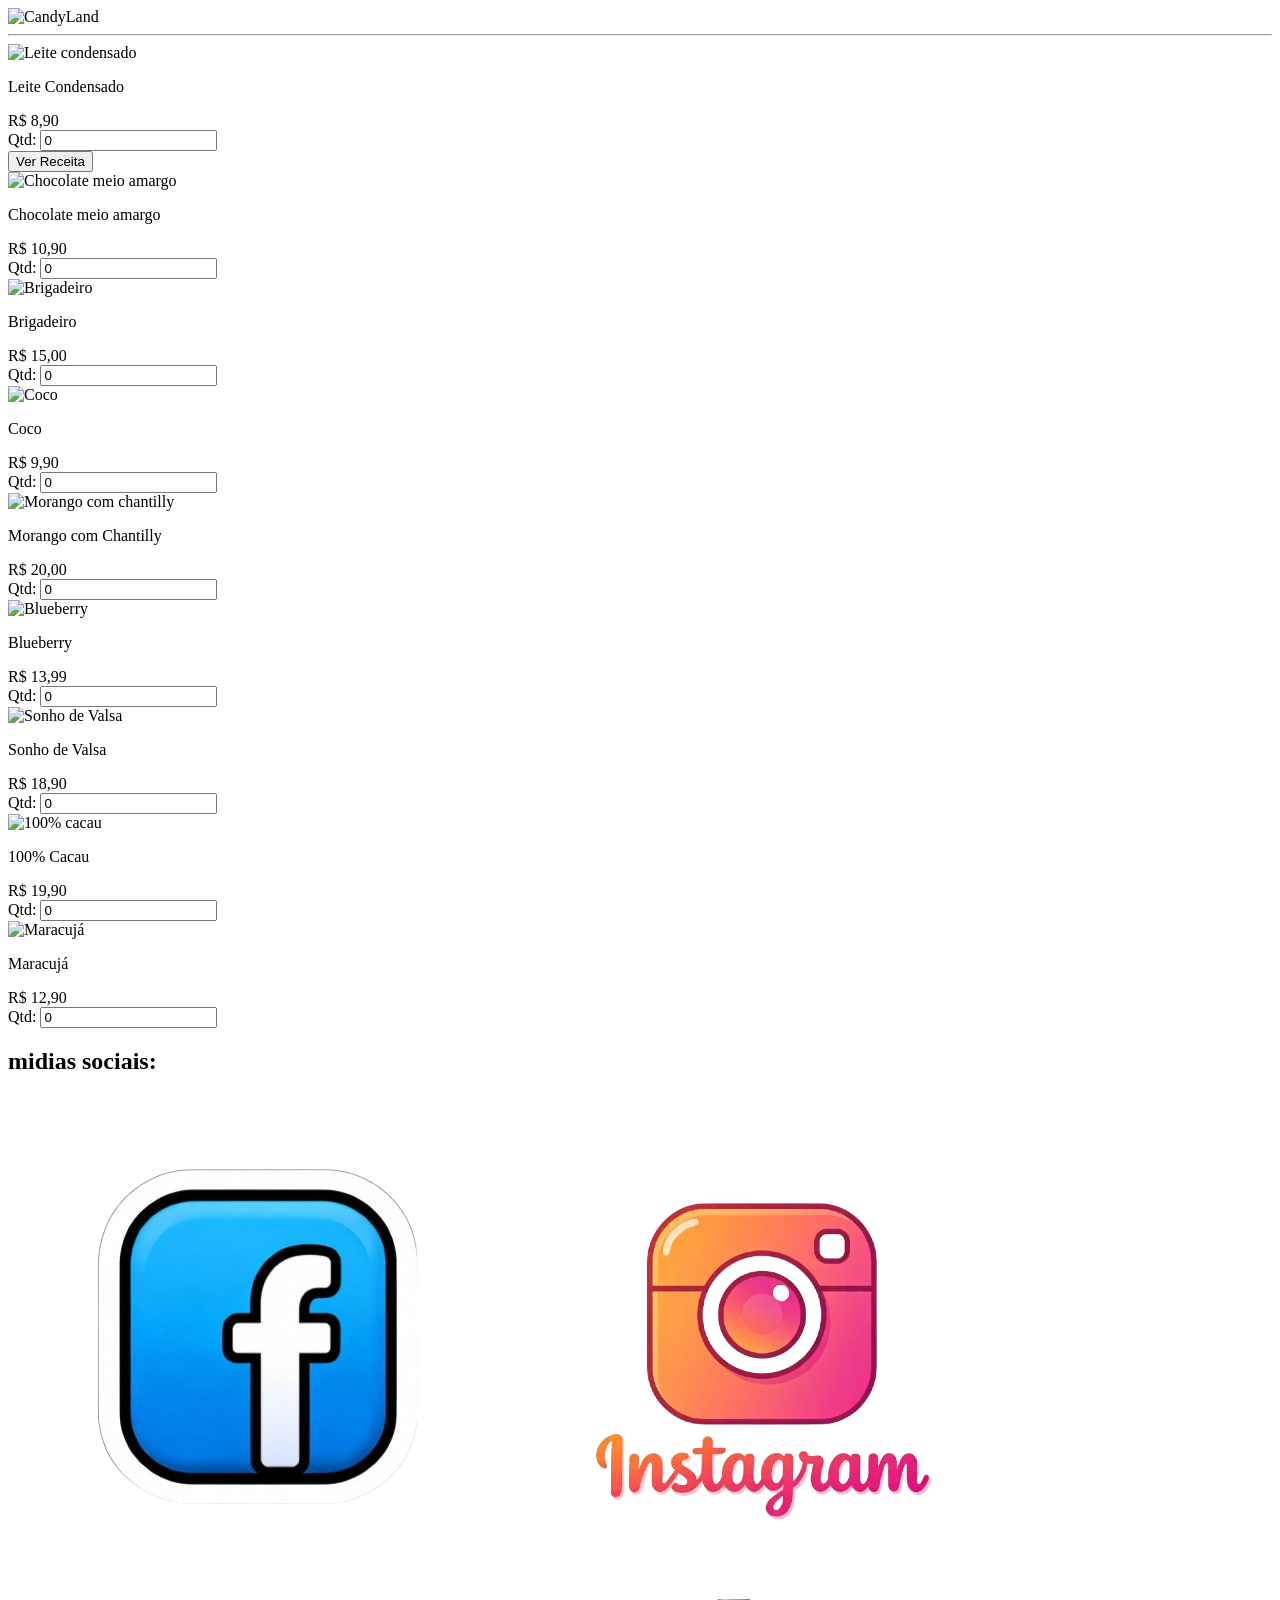
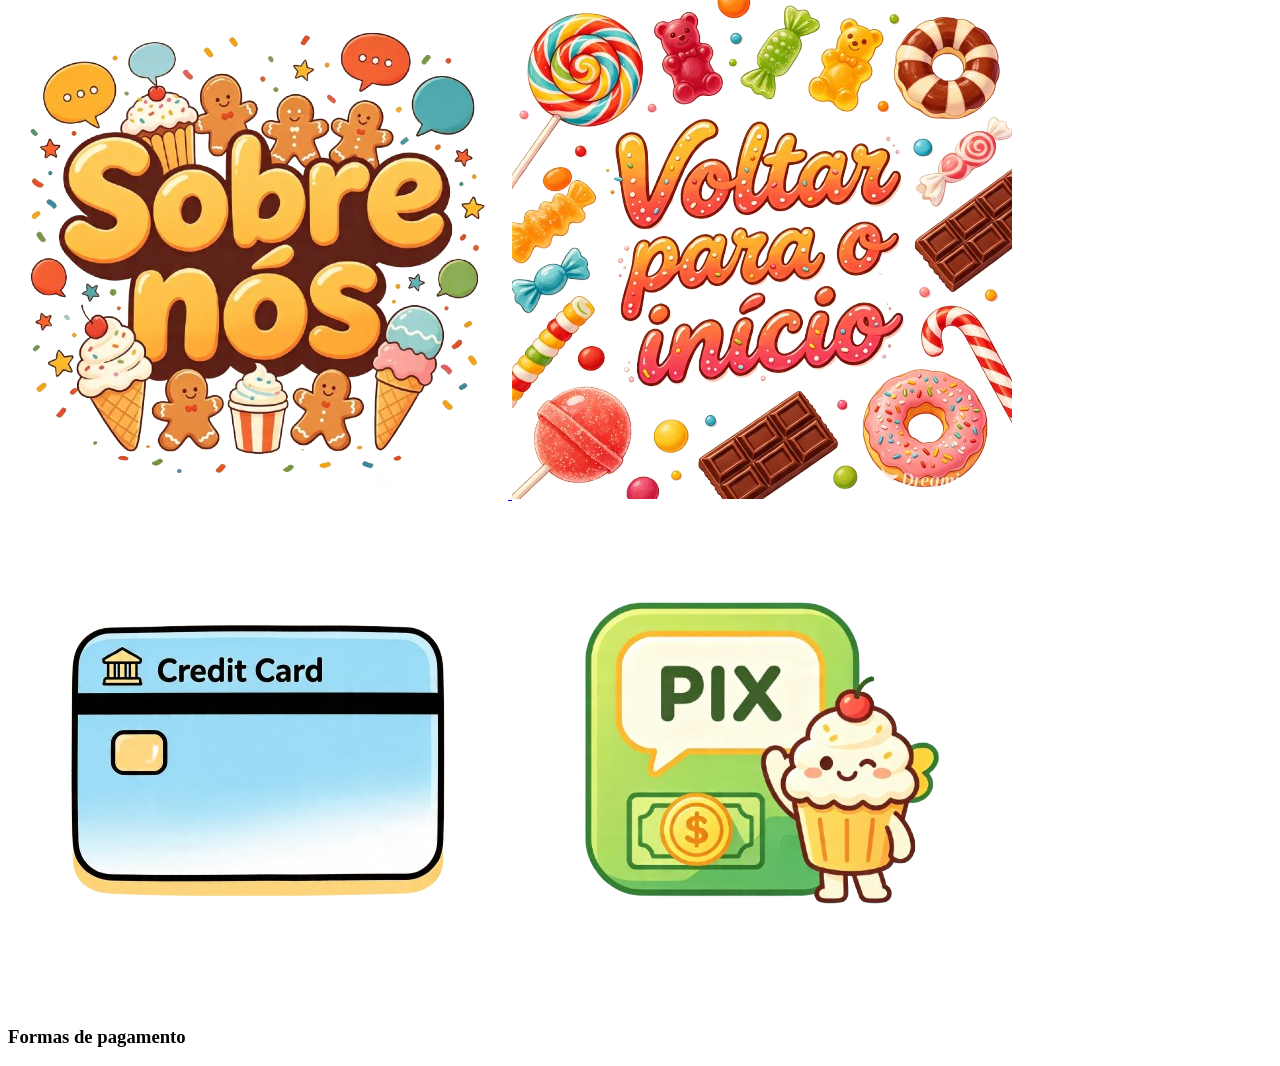
==== PUBLIC/cakes.html @ 102fa3f8 "adicionando pastas para as imagens" ====
<!DOCTYPE html>
<html lang="pt-br">
<head>
    <meta charset="UTF-8">
    <meta name="viewport" content="width=device-width, initial-scale=1.0">
    <title>CandyLand-Pudins</title>
    <link rel="stylesheet" href="../css/padrao.css">
    <link rel="stylesheet" href="../css/menu.css">
</head>
<body>
     <header class="topo">
     <img src="../images/Logo.png" alt="CandyLand" class="logo" />
        </h2>
    </header>

    <hr class="line" />

    <!-- INÍCIO DO ARTIGO -->

    <article class="menu-article">
      <div class="div-menu">
        <img src=".." alt="Leite condensado" class="img-menu" />
        <p class="name-menu">Leite Condensado</p>
              <span class="price">R$ 8,90</span>
              
              
              <div class="quantity-counter">
                <label for="qtd-chocolate" class="quantity-label">Qtd:</label>
                <input type="number" id="qtd-chocolate" name="qtd-chocolate" min="0" value="0" class="quantity-input">
        </div>
        <div class="div-recipe">
          <button class="recipe-button">Ver Receita</button>
          </div>
      </div>

      <div class="div-menu">
        <img src=".." alt="Chocolate meio amargo" class="img-menu">
        <p class="name-menu">Chocolate meio amargo</p>
              <span class="price">R$ 10,90</span>
              
              <div class="quantity-counter">
                <label for="qtd-chocolate" class="quantity-label">Qtd:</label>
                <input type="number" id="qtd-chocolate" name="qtd-chocolate" min="0" value="0" class="quantity-input">
              </div>
      </div>
      
      <div class="div-menu">
        <img src=".." alt="Brigadeiro" class="img-menu">
        <p class="name-menu">Brigadeiro</p>
              <span class="price">R$ 15,00</span>
              
              <div class="quantity-counter">
                <label for="qtd-chocolate" class="quantity-label">Qtd:</label>
                <input type="number" id="qtd-chocolate" name="qtd-chocolate" min="0" value="0" class="quantity-input">
              </div>

      </div>
      
      <div class="div-menu">
        <img src=".." alt="Coco" class="img-menu">
        <p class="name-menu">Coco</p>
              <span class="price">R$ 9,90</span>
              
              <div class="quantity-counter">
                <label for="qtd-chocolate" class="quantity-label">Qtd:</label>
                <input type="number" id="qtd-chocolate" name="qtd-chocolate" min="0" value="0" class="quantity-input">
              </div>
      </div>

      <div class="div-menu">
        <img src=".." alt="Morango com chantilly" class="img-menu">
        <p class="name-menu">Morango com Chantilly</p>
              <span class="price">R$ 20,00</span>
              
              <div class="quantity-counter">
                <label for="qtd-chocolate" class="quantity-label">Qtd:</label>
                <input type="number" id="qtd-chocolate" name="qtd-chocolate" min="0" value="0" class="quantity-input">
              </div>
      </div>
        
      <div class="div-menu">
        <img src=".." alt="Blueberry" class="img-menu">
        <p class="name-menu">Blueberry</p>
              <span class="price">R$ 13,99</span>
              
              <div class="quantity-counter">
                <label for="qtd-chocolate" class="quantity-label">Qtd:</label>
                <input type="number" id="qtd-chocolate" name="qtd-chocolate" min="0" value="0" class="quantity-input">
              </div>
              </div>
              
              <div class="div-menu">
                <img src=".." alt="Sonho de Valsa" class="img-menu">
                <p class="name-menu">Sonho de Valsa</p>
                <span class="price">R$ 18,90</span>
              
                <div class="quantity-counter">
                  <label for="qtd-chocolate" class="quantity-label">Qtd:</label>
                  <input type="number" id="qtd-chocolate" name="qtd-chocolate" min="0" value="0" class="quantity-input">
                </div>
              </div>
              
              <div class="div-menu">
                <img src=".." alt="100% cacau"
                  class="img-menu">
                <p class="name-menu">100% Cacau</p>
                <span class="price">R$ 19,90</span>
              
                <div class="quantity-counter">
                  <label for="qtd-chocolate" class="quantity-label">Qtd:</label>
                  <input type="number" id="qtd-chocolate" name="qtd-chocolate" min="0" value="0" class="quantity-input">
                </div>
</div>

              <div class="div-menu">
                <img src=".." alt="Maracujá" class="img-menu">
                <p class="name-menu">Maracujá</p>
                <span class="price">R$ 12,90</span>
              
                <div class="quantity-counter">
                  <label for="qtd-chocolate" class="quantity-label">Qtd:</label>
                  <input type="number" id="qtd-chocolate" name="qtd-chocolate" min="0" value="0" class="quantity-input">
                </div>
              </div>
    </article>

<!-- FIM DO ARTIGO -->

    <footer class="rodape">
      <div class="media">
        <h2 class="media-tittle">midias sociais:</h2>
        <img src="../images/face-logo.png" alt="Facebook" class="img-footer" />
        <img
          src="../images/instagram-logo.png"
          alt="Instagram"
          class="img-footer"
        />
      </div>
      <!--  -->
       <article class="about">
       <a href="about.html"> <img src="../images/about.png" alt="Sobre nós" class="about-img"> </a>
      <a href="index.html"> <img src="../images/home.png" alt="Home" class="about-img" id="home-img"> </a>
      </article> 
      <!--  -->
      <div class="payment">
        <div class="div-card">
          <img
            src="../images/Credit.png"
            alt="Cartão de crédito"
            class="payment-img"
          />
          <img src="../images/pix.png" alt="Pix" class="payment-img" />
          <h3 class="payment-tittle">Formas de pagamento</h3>
        </div>
      </div>
    </footer>

</body>
</html>
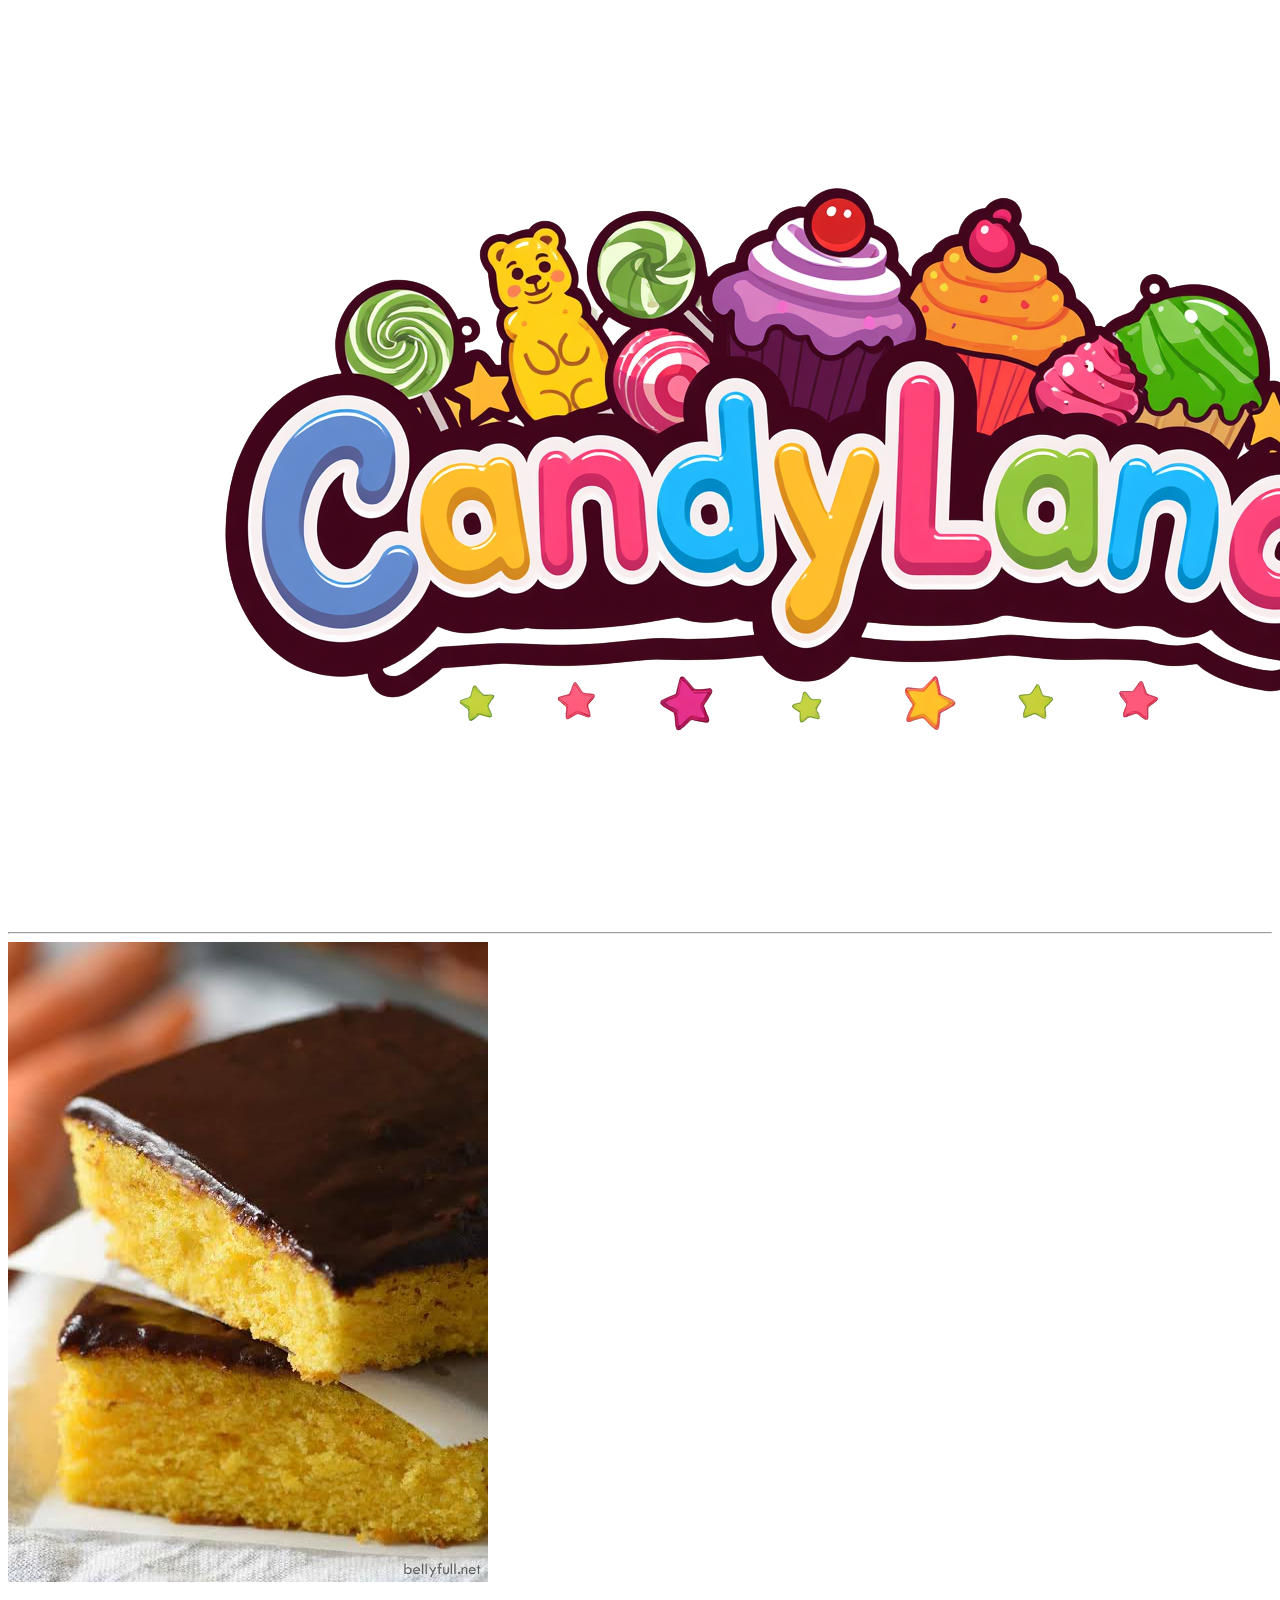
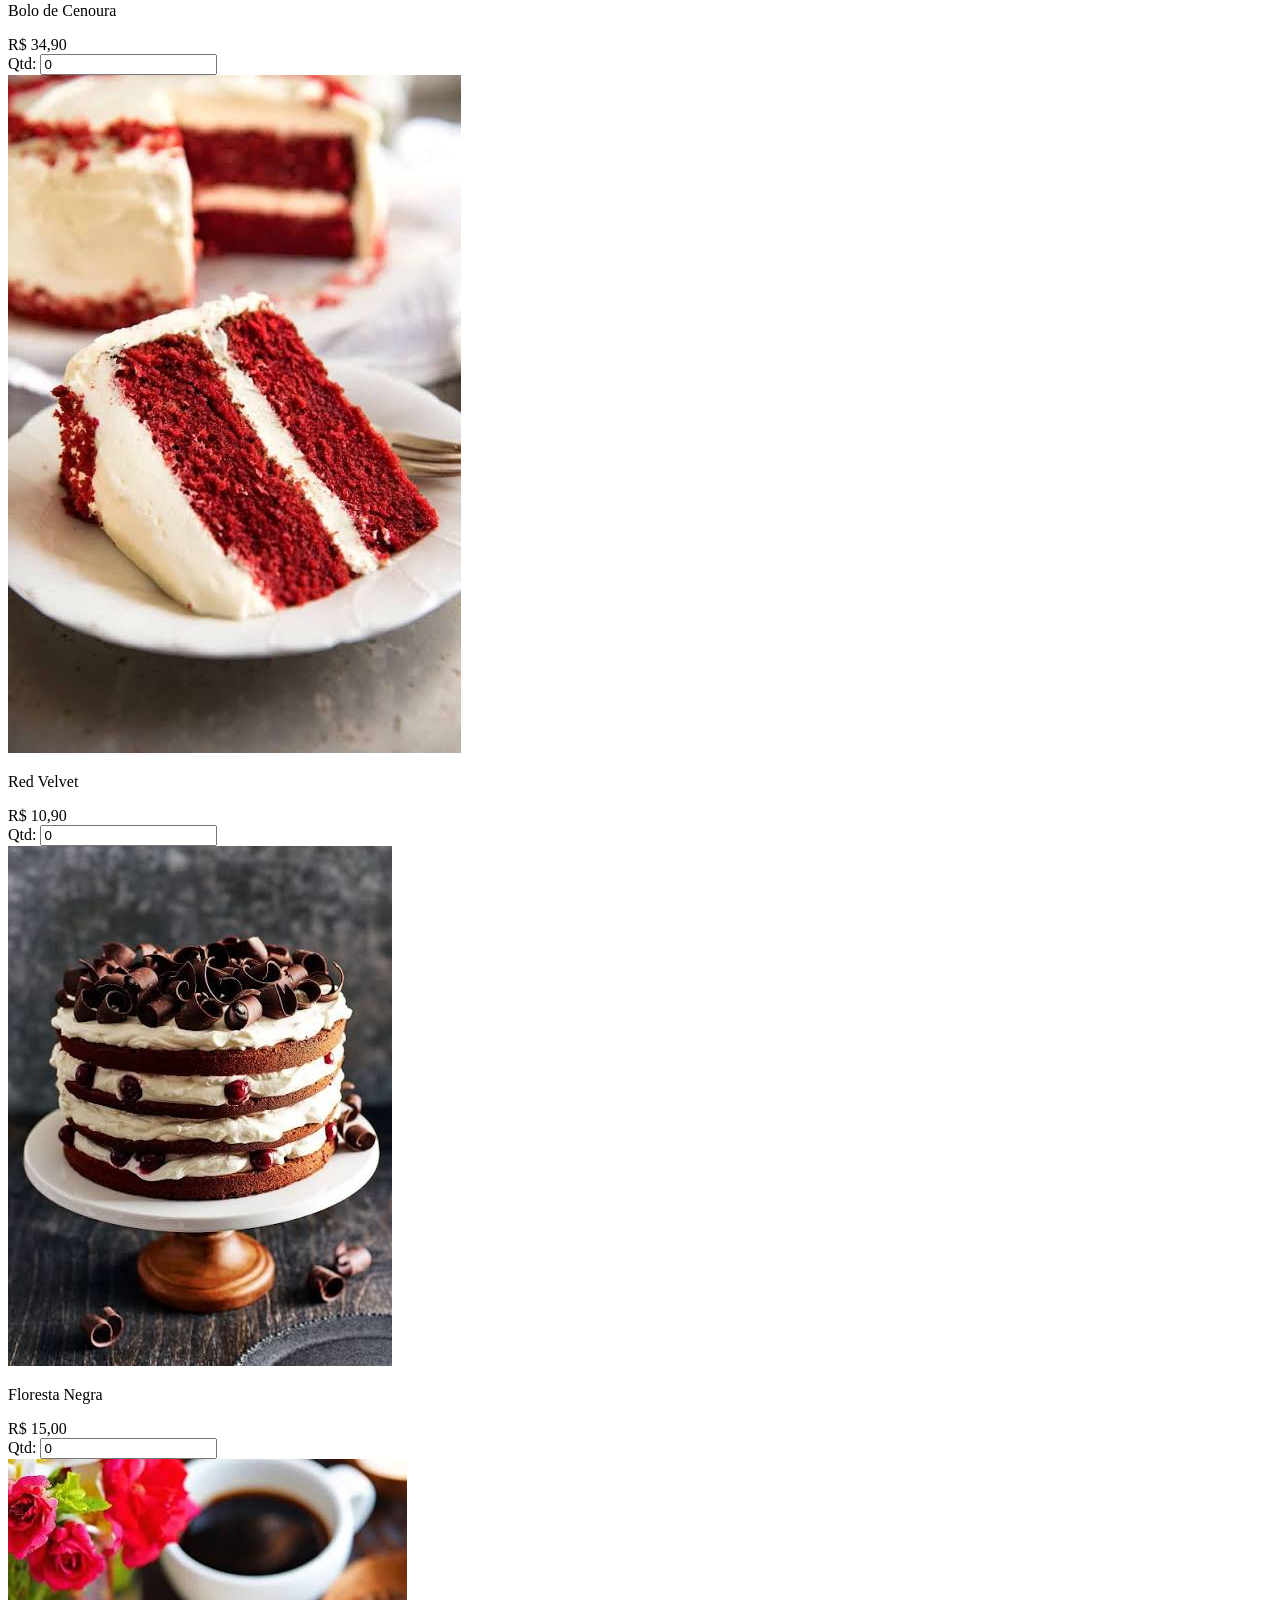
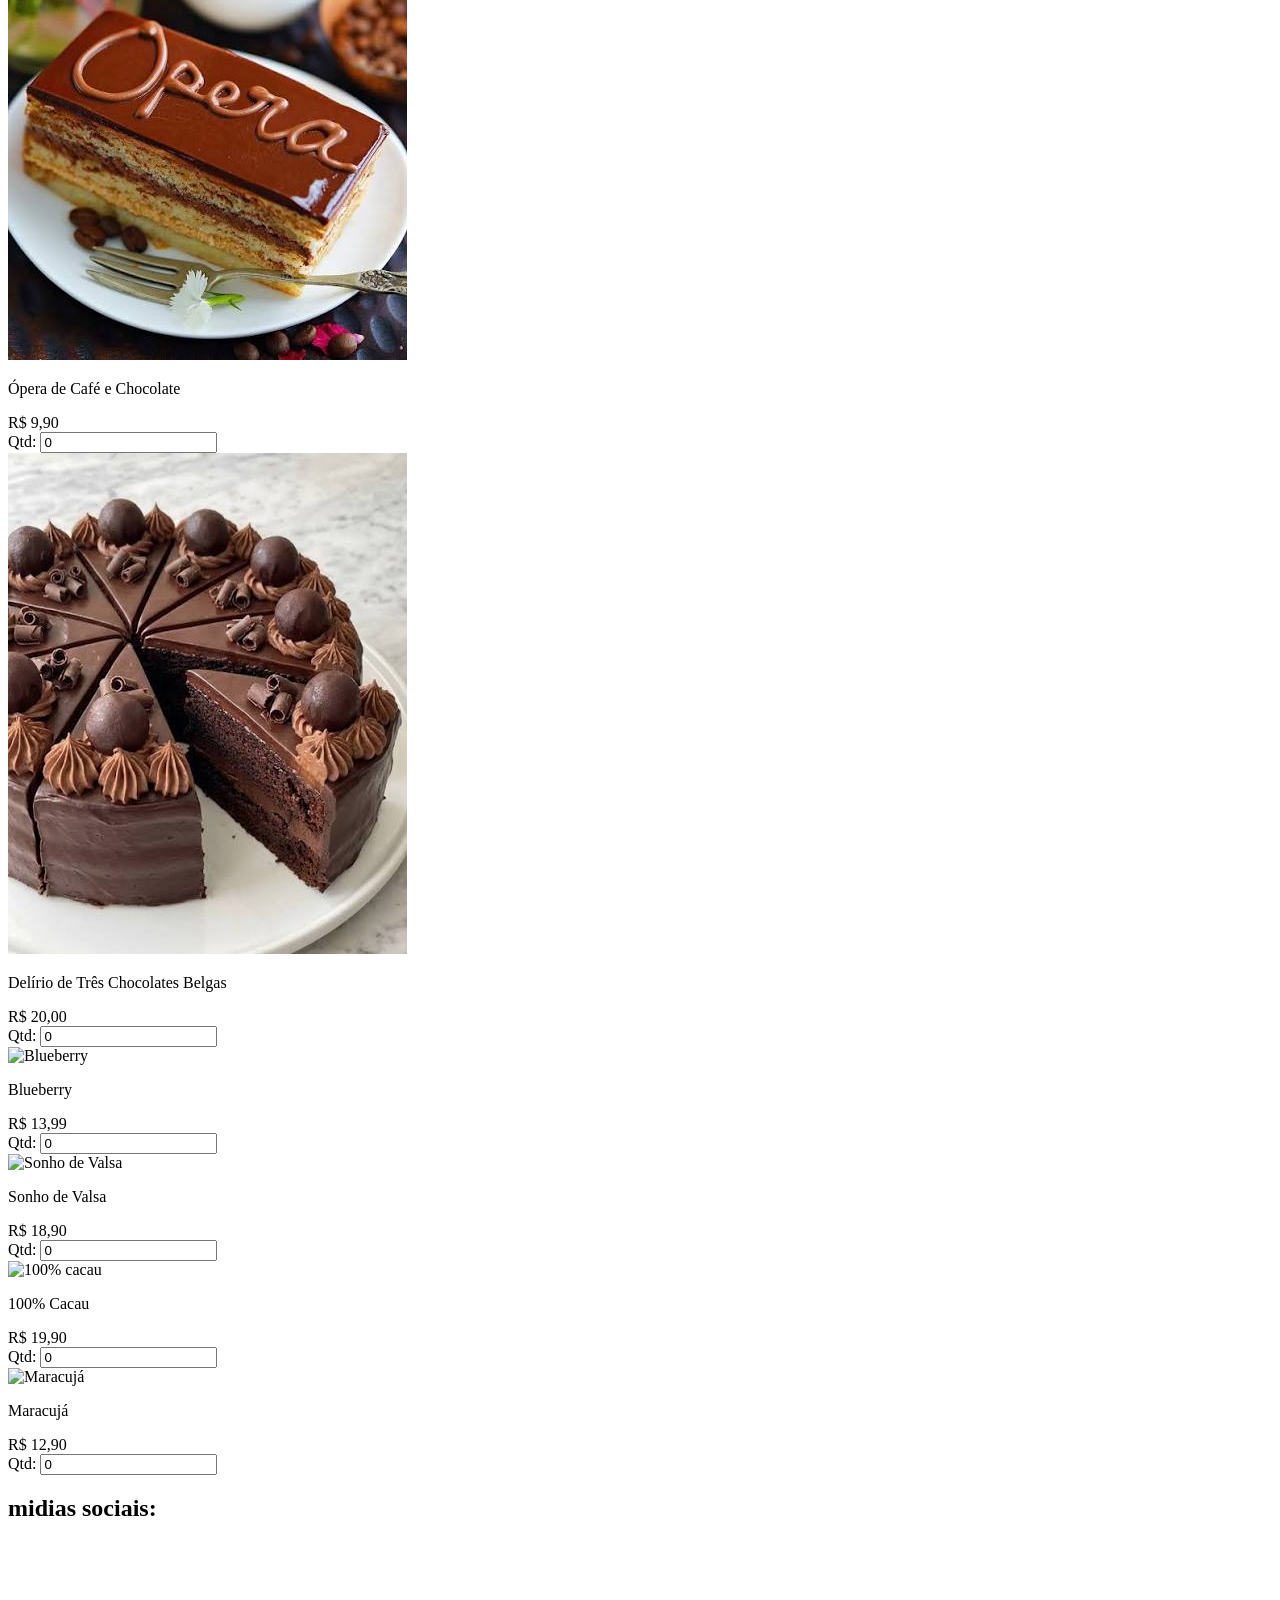
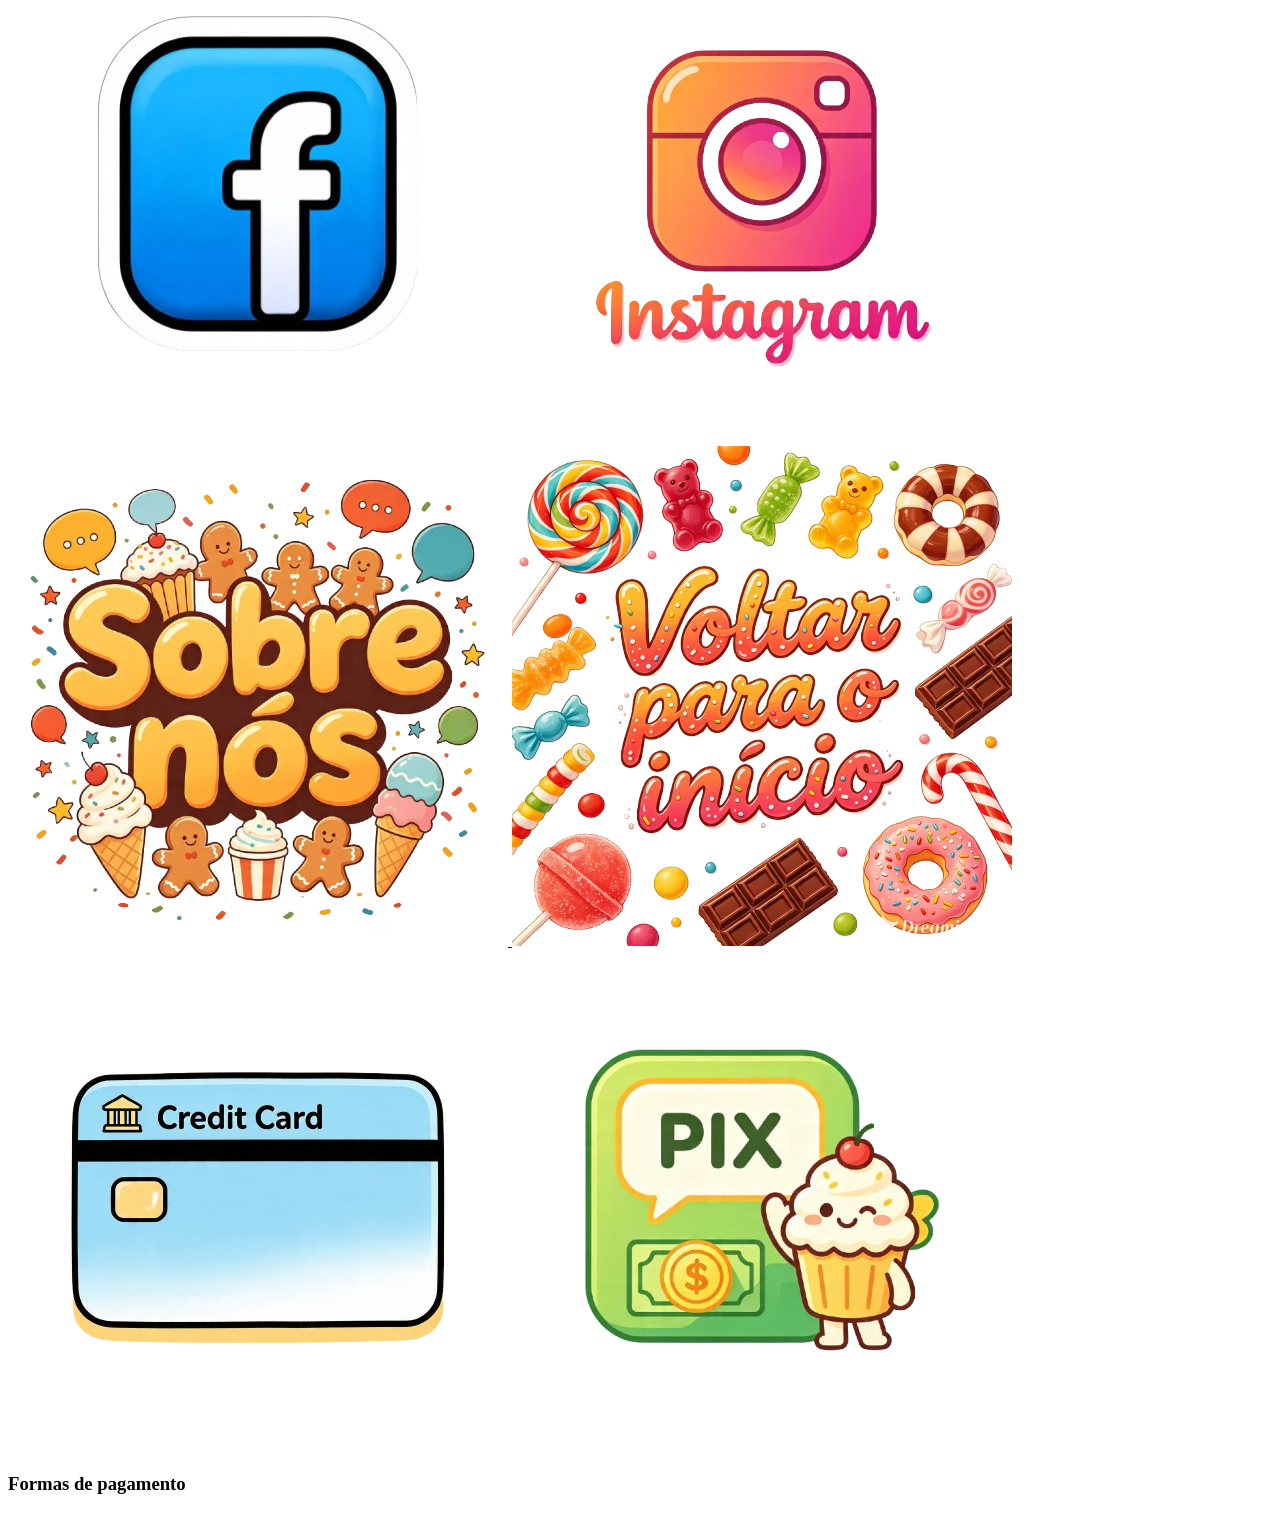
==== commit fed40c19: "fazendo o menu de bolos" ====
--- a/PUBLIC/cakes.html
+++ b/PUBLIC/cakes.html
@@ -9,7 +9,7 @@
 </head>
 <body>
      <header class="topo">
-     <img src="../images/Logo.png" alt="CandyLand" class="logo" />
+     <img src="../images/default-images/logo.png" alt="CandyLand" class="logo" />
         </h2>
     </header>
 
@@ -19,9 +19,9 @@
 
     <article class="menu-article">
       <div class="div-menu">
-        <img src=".." alt="Leite condensado" class="img-menu" />
-        <p class="name-menu">Leite Condensado</p>
-              <span class="price">R$ 8,90</span>
+        <img src="../images/cakes-images/Carrot-Cake.jpg" alt="Bolo de cenoura" class="img-menu" />
+        <p class="name-menu">Bolo de Cenoura</p>
+              <span class="price">R$ 34,90</span>
               
               
               <div class="quantity-counter">
@@ -29,13 +29,13 @@
                 <input type="number" id="qtd-chocolate" name="qtd-chocolate" min="0" value="0" class="quantity-input">
         </div>
         <div class="div-recipe">
-          <button class="recipe-button">Ver Receita</button>
+          <!-- <button class="recipe-button">Ver Receita</button> -->
           </div>
       </div>
 
       <div class="div-menu">
-        <img src=".." alt="Chocolate meio amargo" class="img-menu">
-        <p class="name-menu">Chocolate meio amargo</p>
+        <img src="../images/cakes-images/cake-classic-american-red-velvet.jpg" alt="Red velvet" class="img-menu">
+        <p class="name-menu">Red Velvet</p>
               <span class="price">R$ 10,90</span>
               
               <div class="quantity-counter">
@@ -45,8 +45,8 @@
       </div>
       
       <div class="div-menu">
-        <img src=".." alt="Brigadeiro" class="img-menu">
-        <p class="name-menu">Brigadeiro</p>
+        <img src="../images/cakes-images/forêt-noire-cake.jpg" alt="Floresta Negra" class="img-menu">
+        <p class="name-menu">Floresta Negra</p>
               <span class="price">R$ 15,00</span>
               
               <div class="quantity-counter">
@@ -57,8 +57,8 @@
       </div>
       
       <div class="div-menu">
-        <img src=".." alt="Coco" class="img-menu">
-        <p class="name-menu">Coco</p>
+        <img src="../images/cakes-images/coffee-and-chocolate-opera-cake.jpg" alt="Ópera de Café e Chocolate" class="img-menu">
+        <p class="name-menu">Ópera de Café e Chocolate</p>
               <span class="price">R$ 9,90</span>
               
               <div class="quantity-counter">
@@ -68,8 +68,8 @@
       </div>
 
       <div class="div-menu">
-        <img src=".." alt="Morango com chantilly" class="img-menu">
-        <p class="name-menu">Morango com Chantilly</p>
+        <img src="../images/cakes-images/three-belgian-chocolates-delight-cake.jpg" alt="Delírio de Três Chocolates Belgas" class="img-menu">
+        <p class="name-menu">Delírio de Três Chocolates Belgas</p>
               <span class="price">R$ 20,00</span>
               
               <div class="quantity-counter">
@@ -129,27 +129,27 @@
     <footer class="rodape">
       <div class="media">
         <h2 class="media-tittle">midias sociais:</h2>
-        <img src="../images/face-logo.png" alt="Facebook" class="img-footer" />
+        <img src="../images/default-images/face-logo.png" alt="Facebook" class="img-footer" />
         <img
-          src="../images/instagram-logo.png"
+          src="../images/default-images/instagram-logo.png"
           alt="Instagram"
           class="img-footer"
         />
       </div>
       <!--  -->
        <article class="about">
-       <a href="about.html"> <img src="../images/about.png" alt="Sobre nós" class="about-img"> </a>
-      <a href="index.html"> <img src="../images/home.png" alt="Home" class="about-img" id="home-img"> </a>
+       <a href="about.html"> <img src="../images/default-images/about.png" alt="Sobre nós" class="about-img"> </a>
+      <a href="index.html"> <img src="../images/default-images/home.png" alt="Home" class="about-img" id="home-img"> </a>
       </article> 
       <!--  -->
       <div class="payment">
         <div class="div-card">
           <img
-            src="../images/Credit.png"
+            src="../images/default-images/Credit.png"
             alt="Cartão de crédito"
             class="payment-img"
           />
-          <img src="../images/pix.png" alt="Pix" class="payment-img" />
+          <img src="../images/default-images/pix.png" alt="Pix" class="payment-img" />
           <h3 class="payment-tittle">Formas de pagamento</h3>
         </div>
       </div>
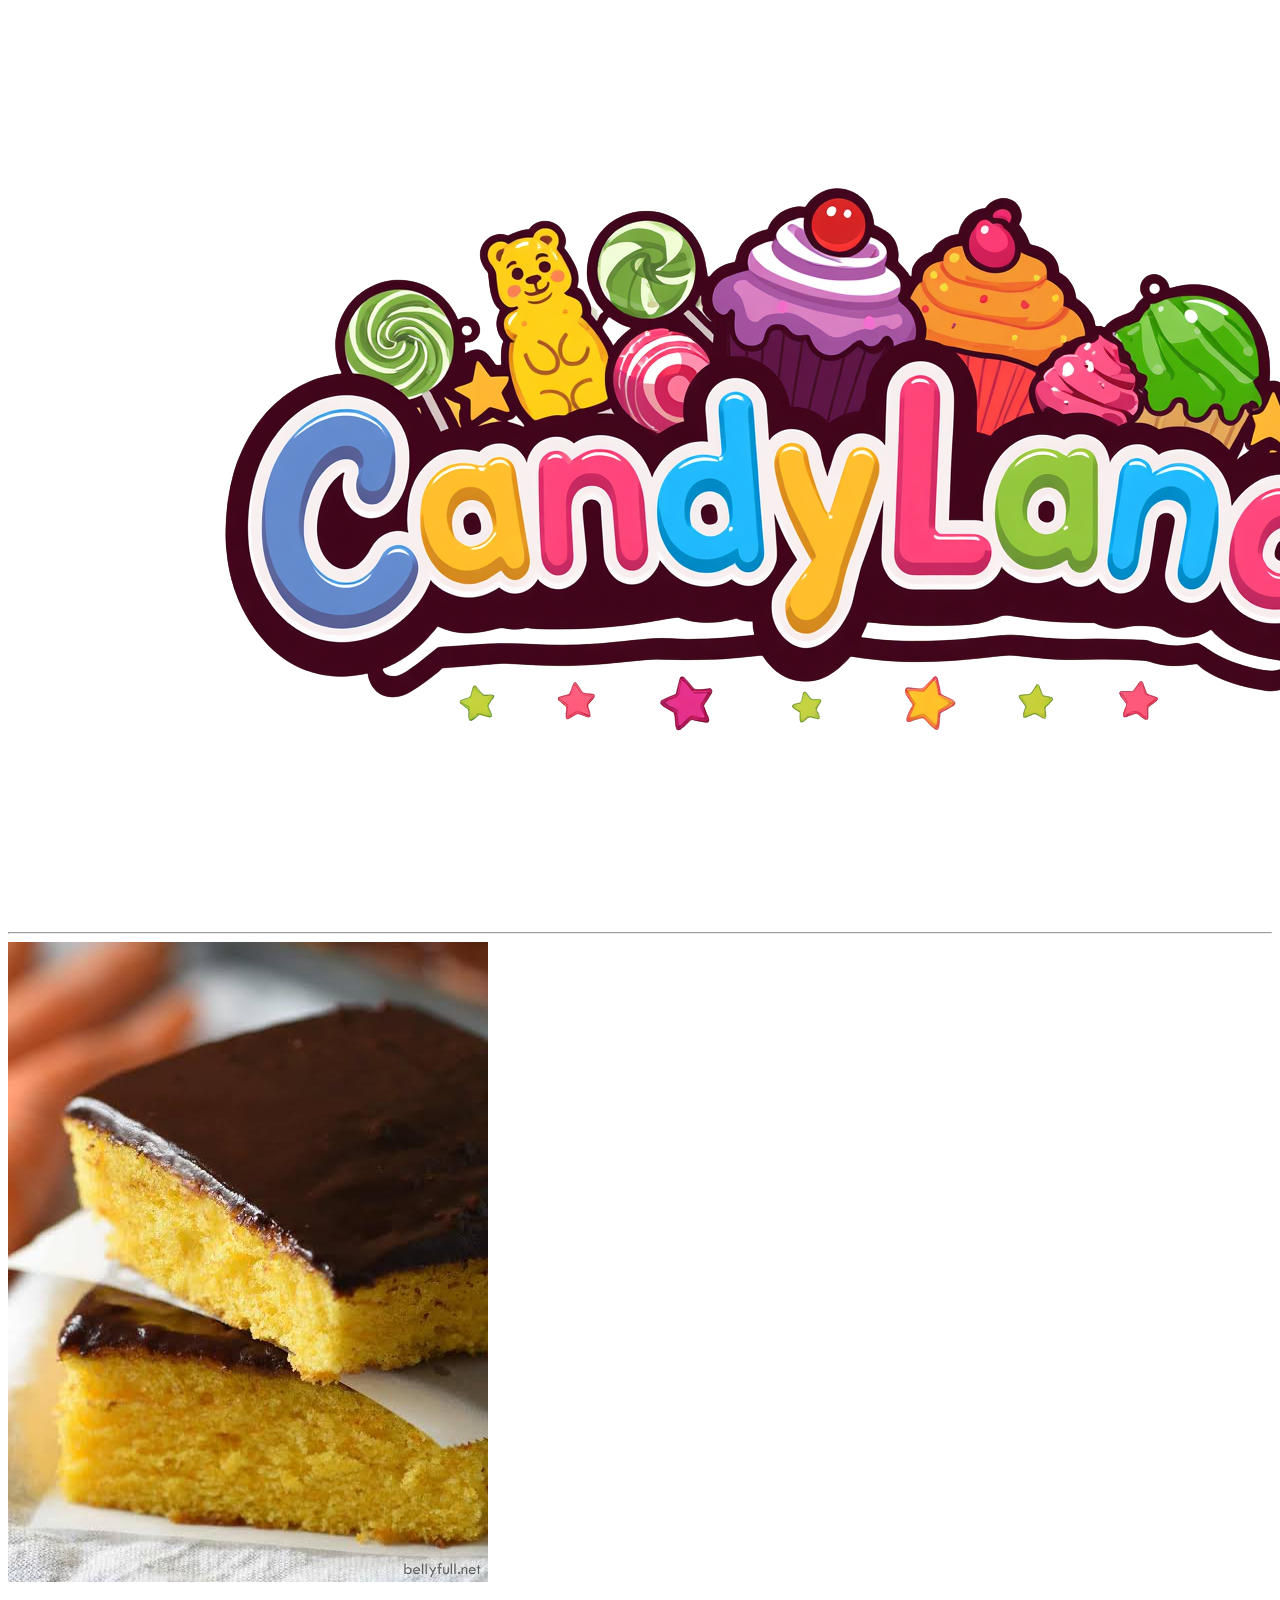
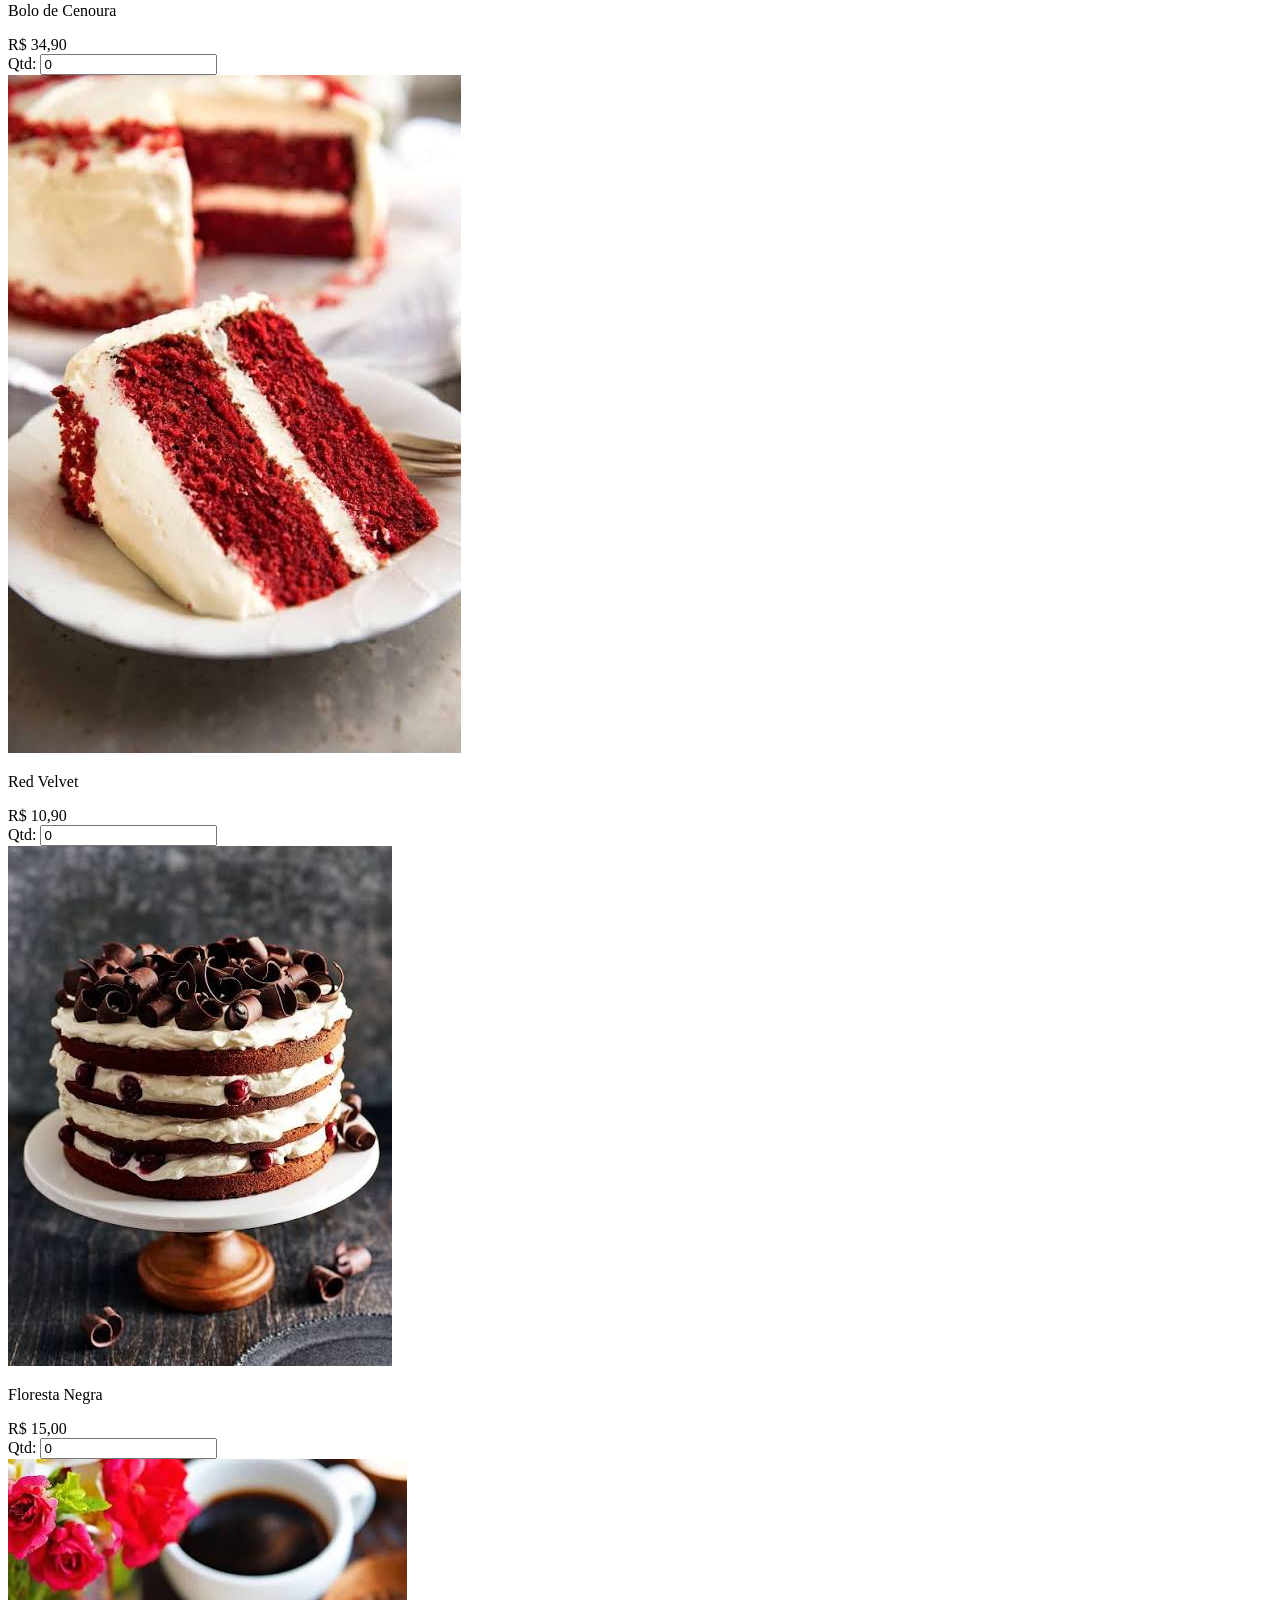
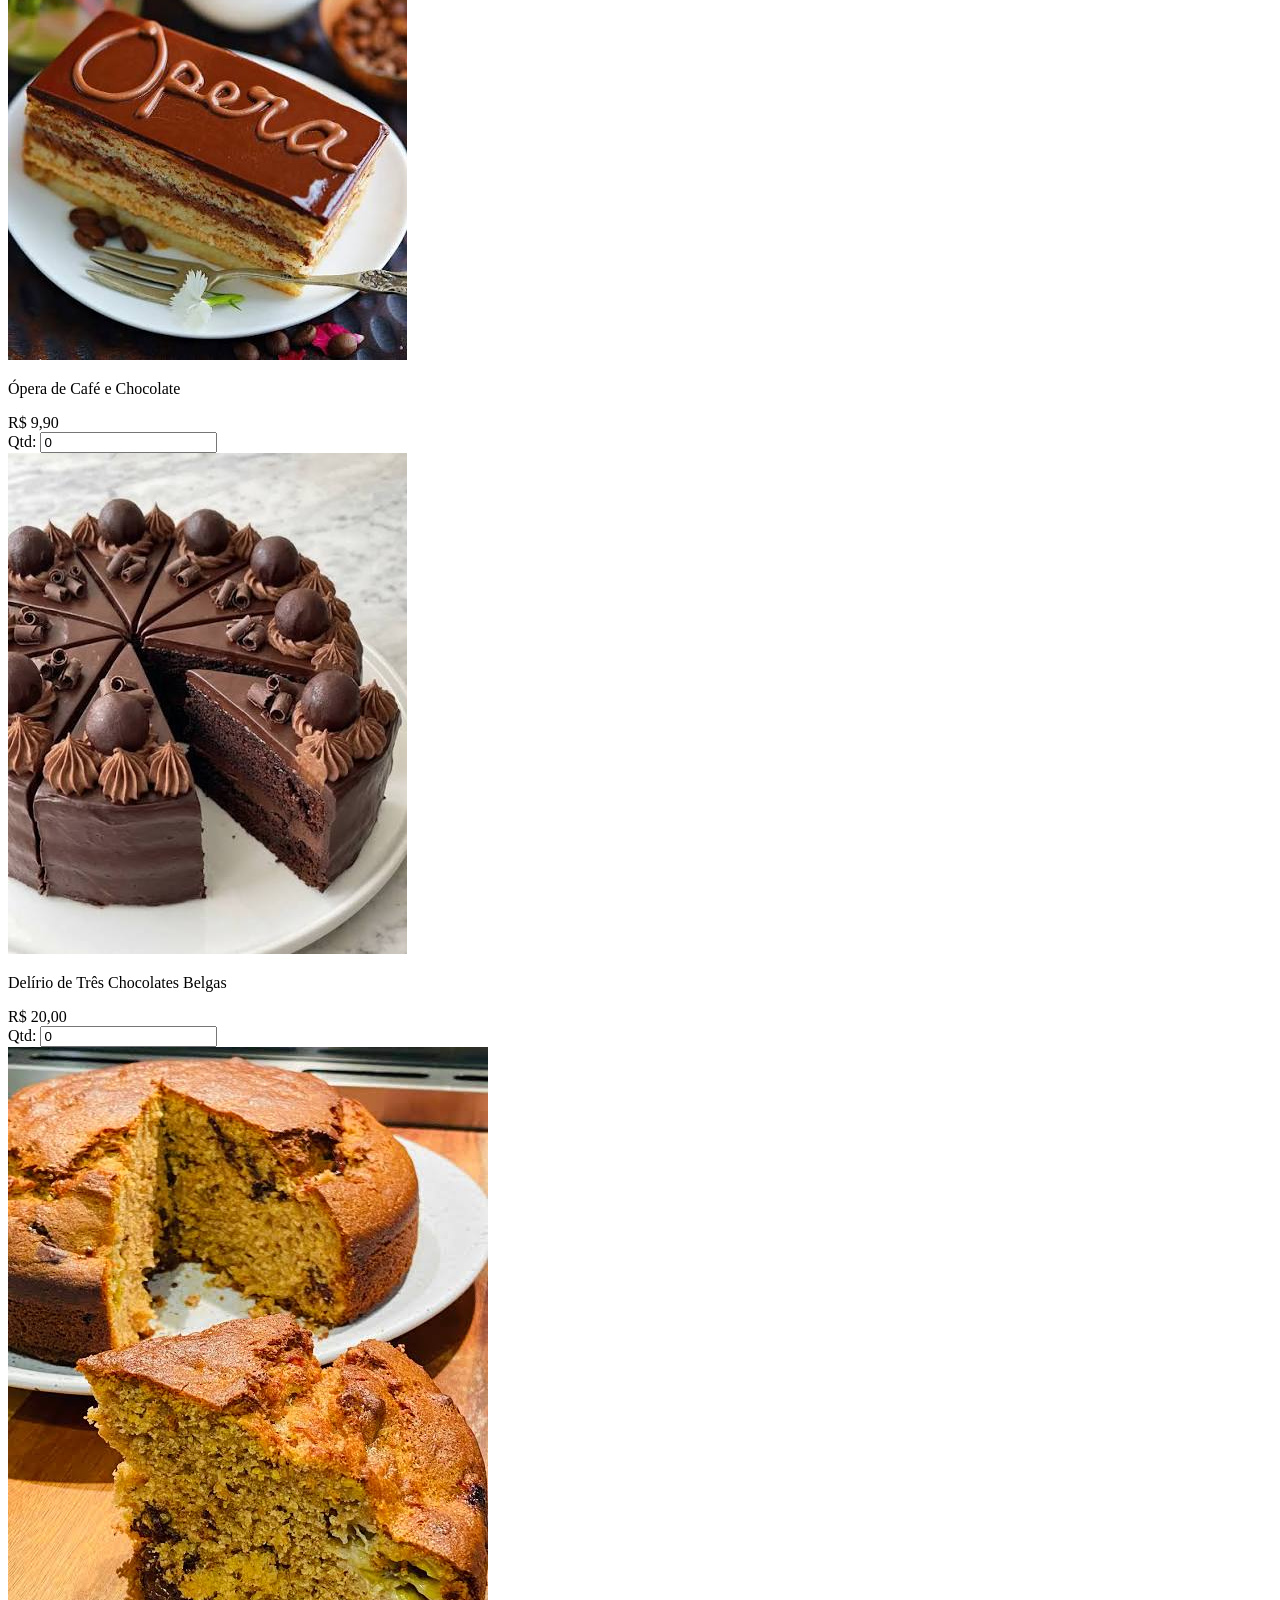
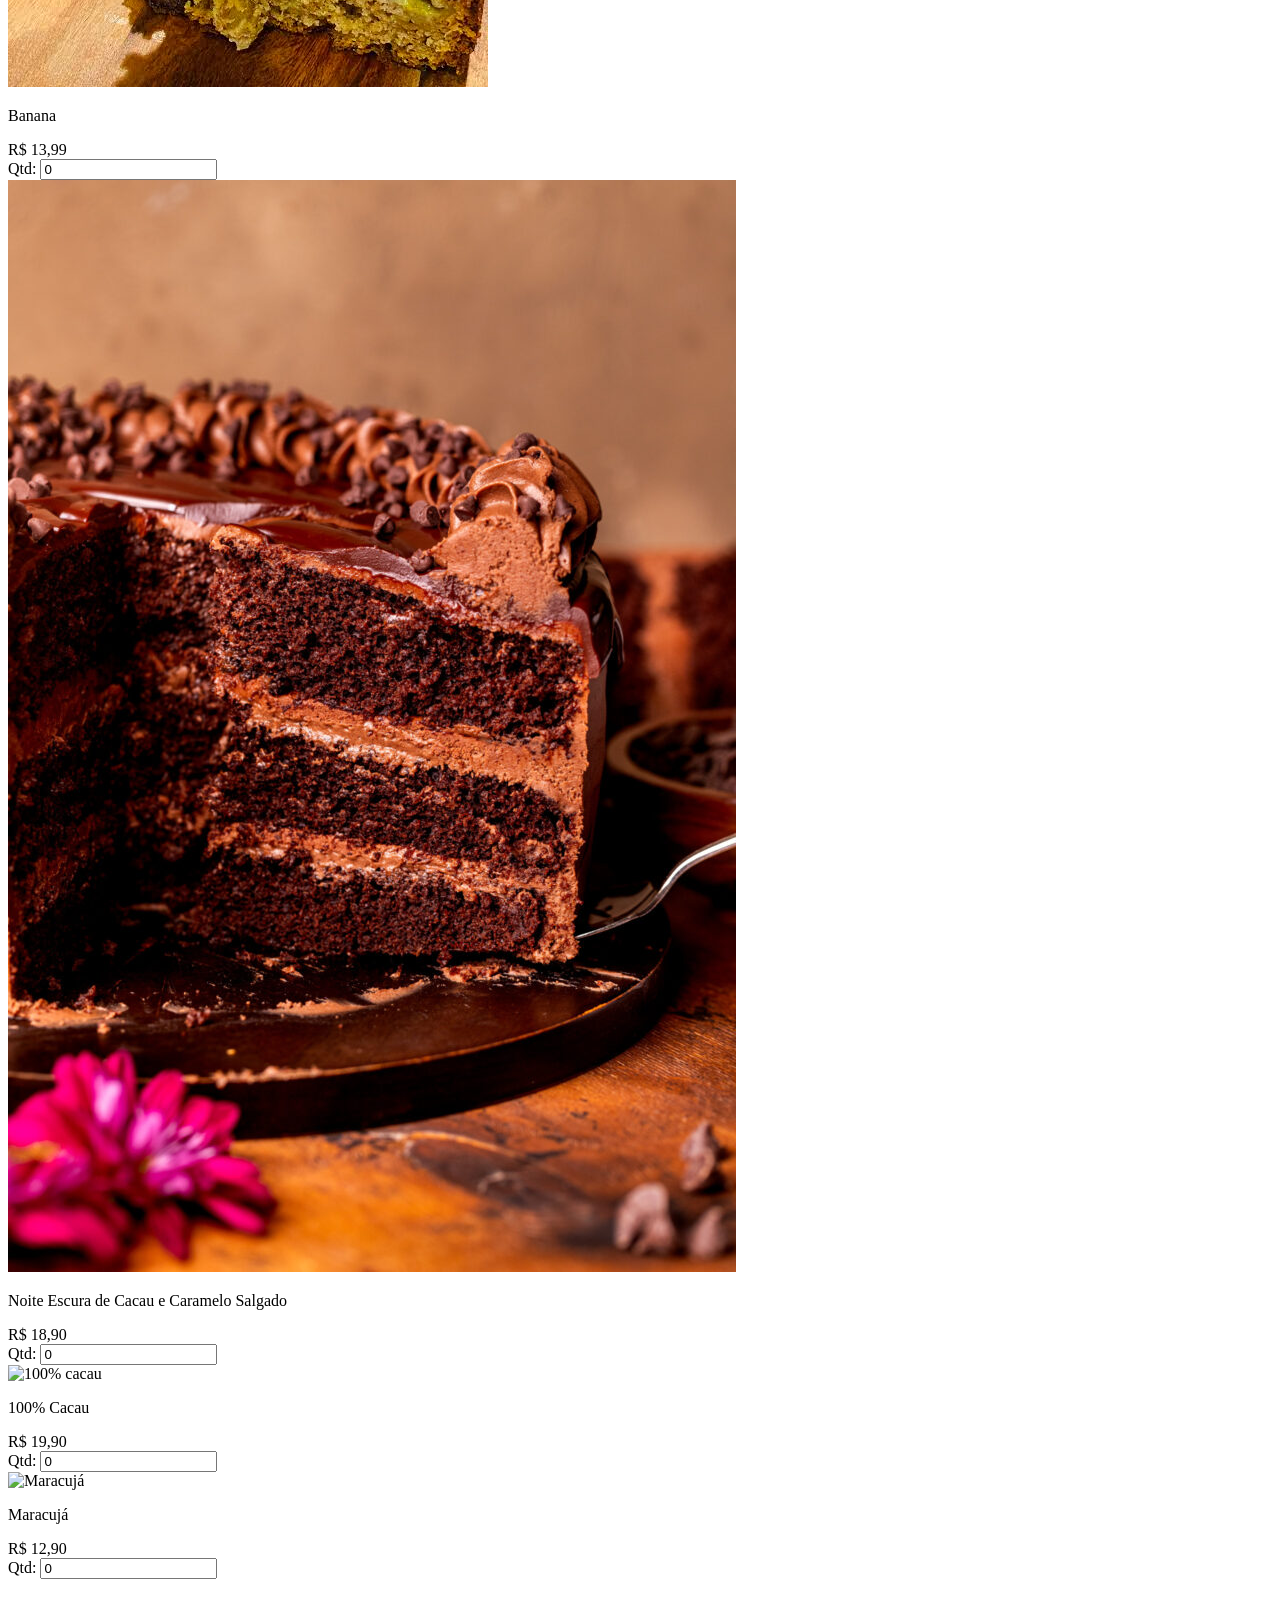
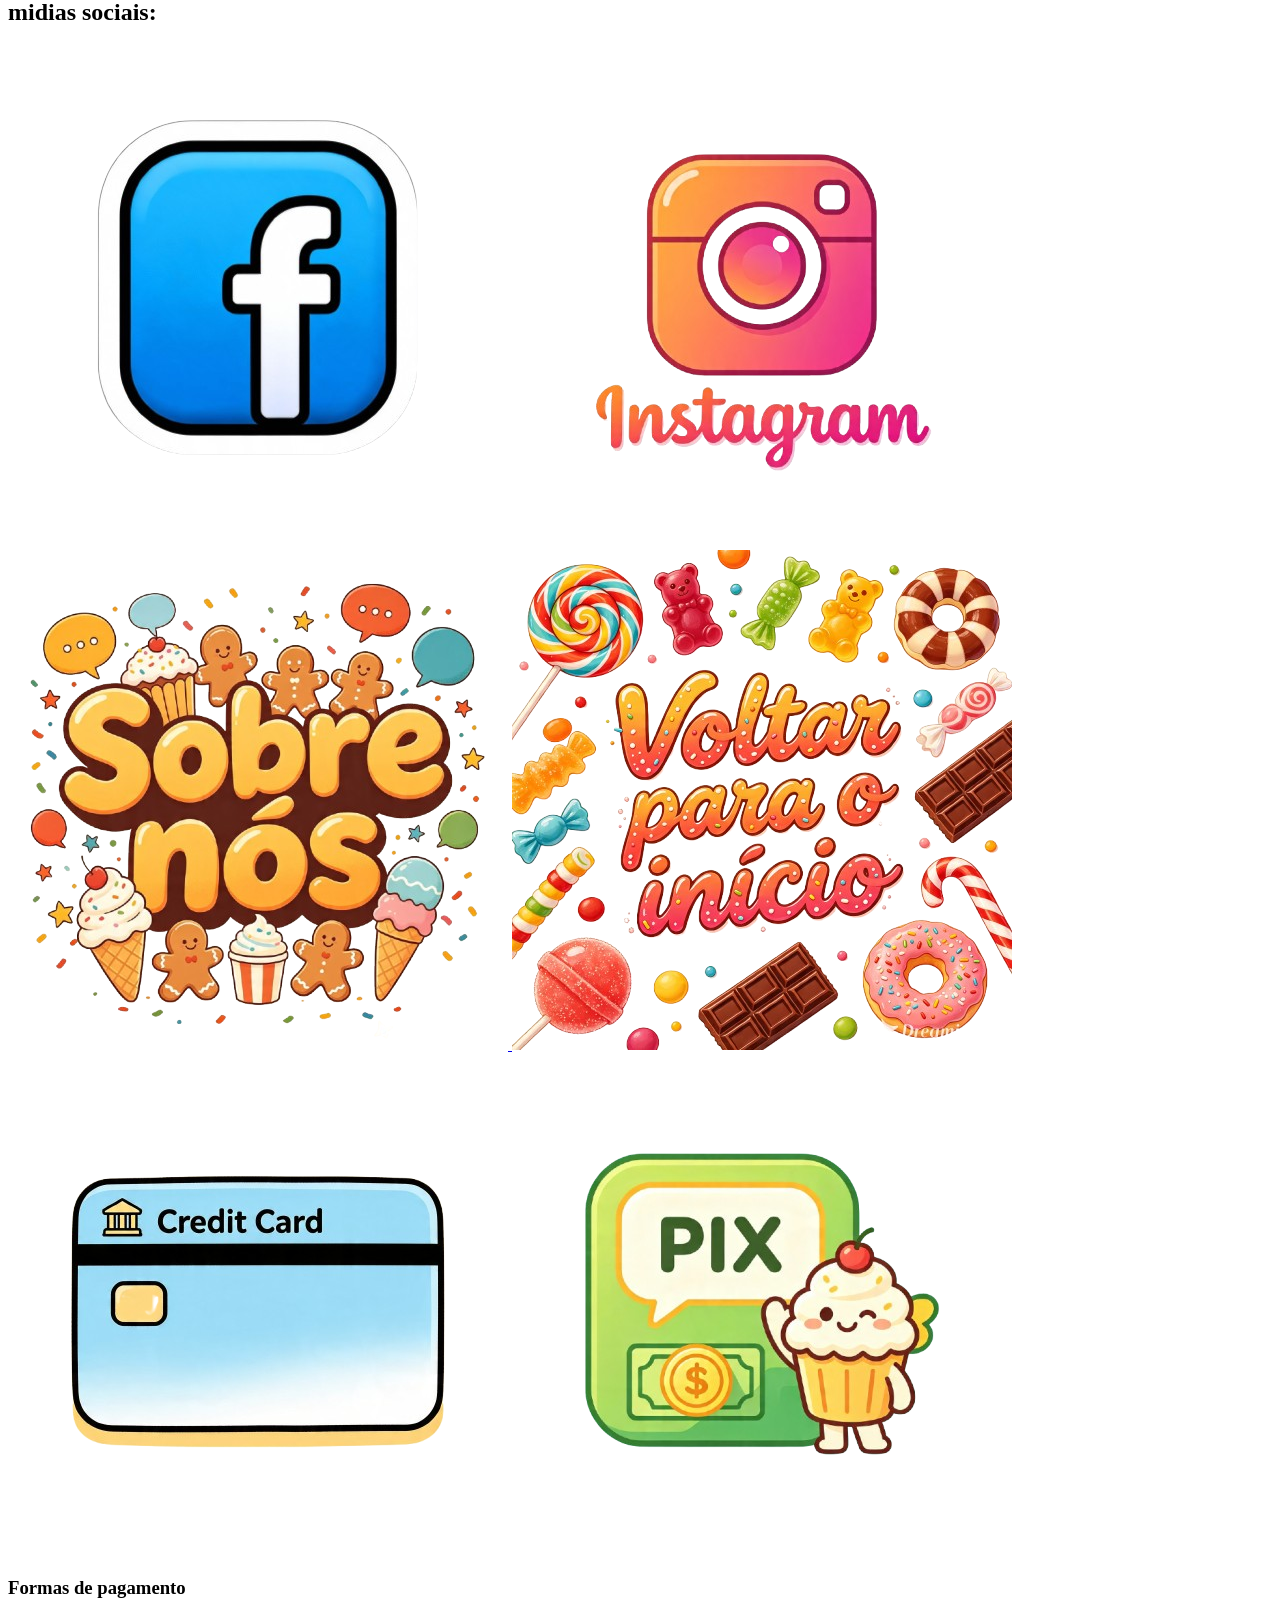
==== commit c1eb1d97: "fazendo o menu de bolos" ====
--- a/PUBLIC/cakes.html
+++ b/PUBLIC/cakes.html
@@ -79,8 +79,8 @@
       </div>
         
       <div class="div-menu">
-        <img src=".." alt="Blueberry" class="img-menu">
-        <p class="name-menu">Blueberry</p>
+        <img src="../images/cakes-images/banana-cake.jpg" alt="Banana" class="img-menu">
+        <p class="name-menu">Banana</p>
               <span class="price">R$ 13,99</span>
               
               <div class="quantity-counter">
@@ -90,8 +90,8 @@
               </div>
               
               <div class="div-menu">
-                <img src=".." alt="Sonho de Valsa" class="img-menu">
-                <p class="name-menu">Sonho de Valsa</p>
+                <img src="../images/cakes-images/dark-night-of-cocoa-and-salted-caramel.jpg" alt="Noite Escura de Cacau e Caramelo Salgado" class="img-menu">
+                <p class="name-menu">Noite Escura de Cacau e Caramelo Salgado</p>
                 <span class="price">R$ 18,90</span>
               
                 <div class="quantity-counter">
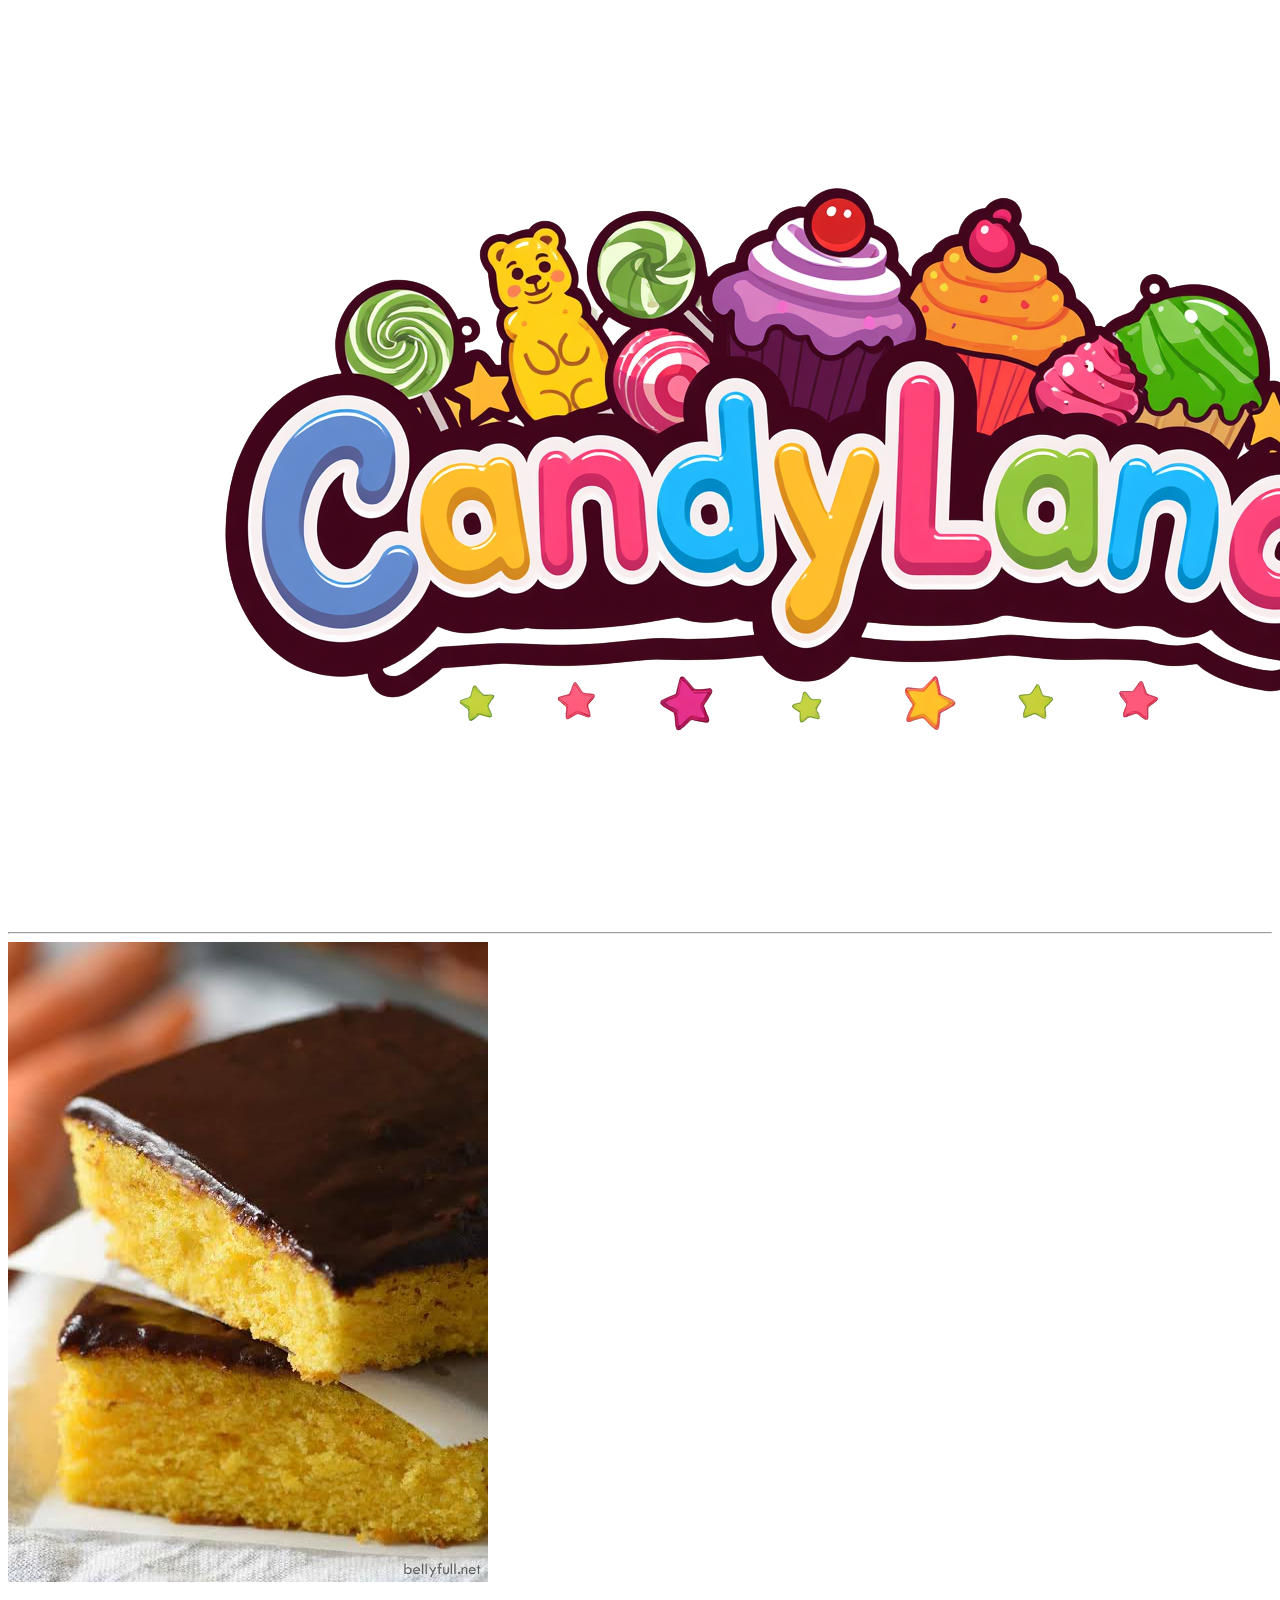
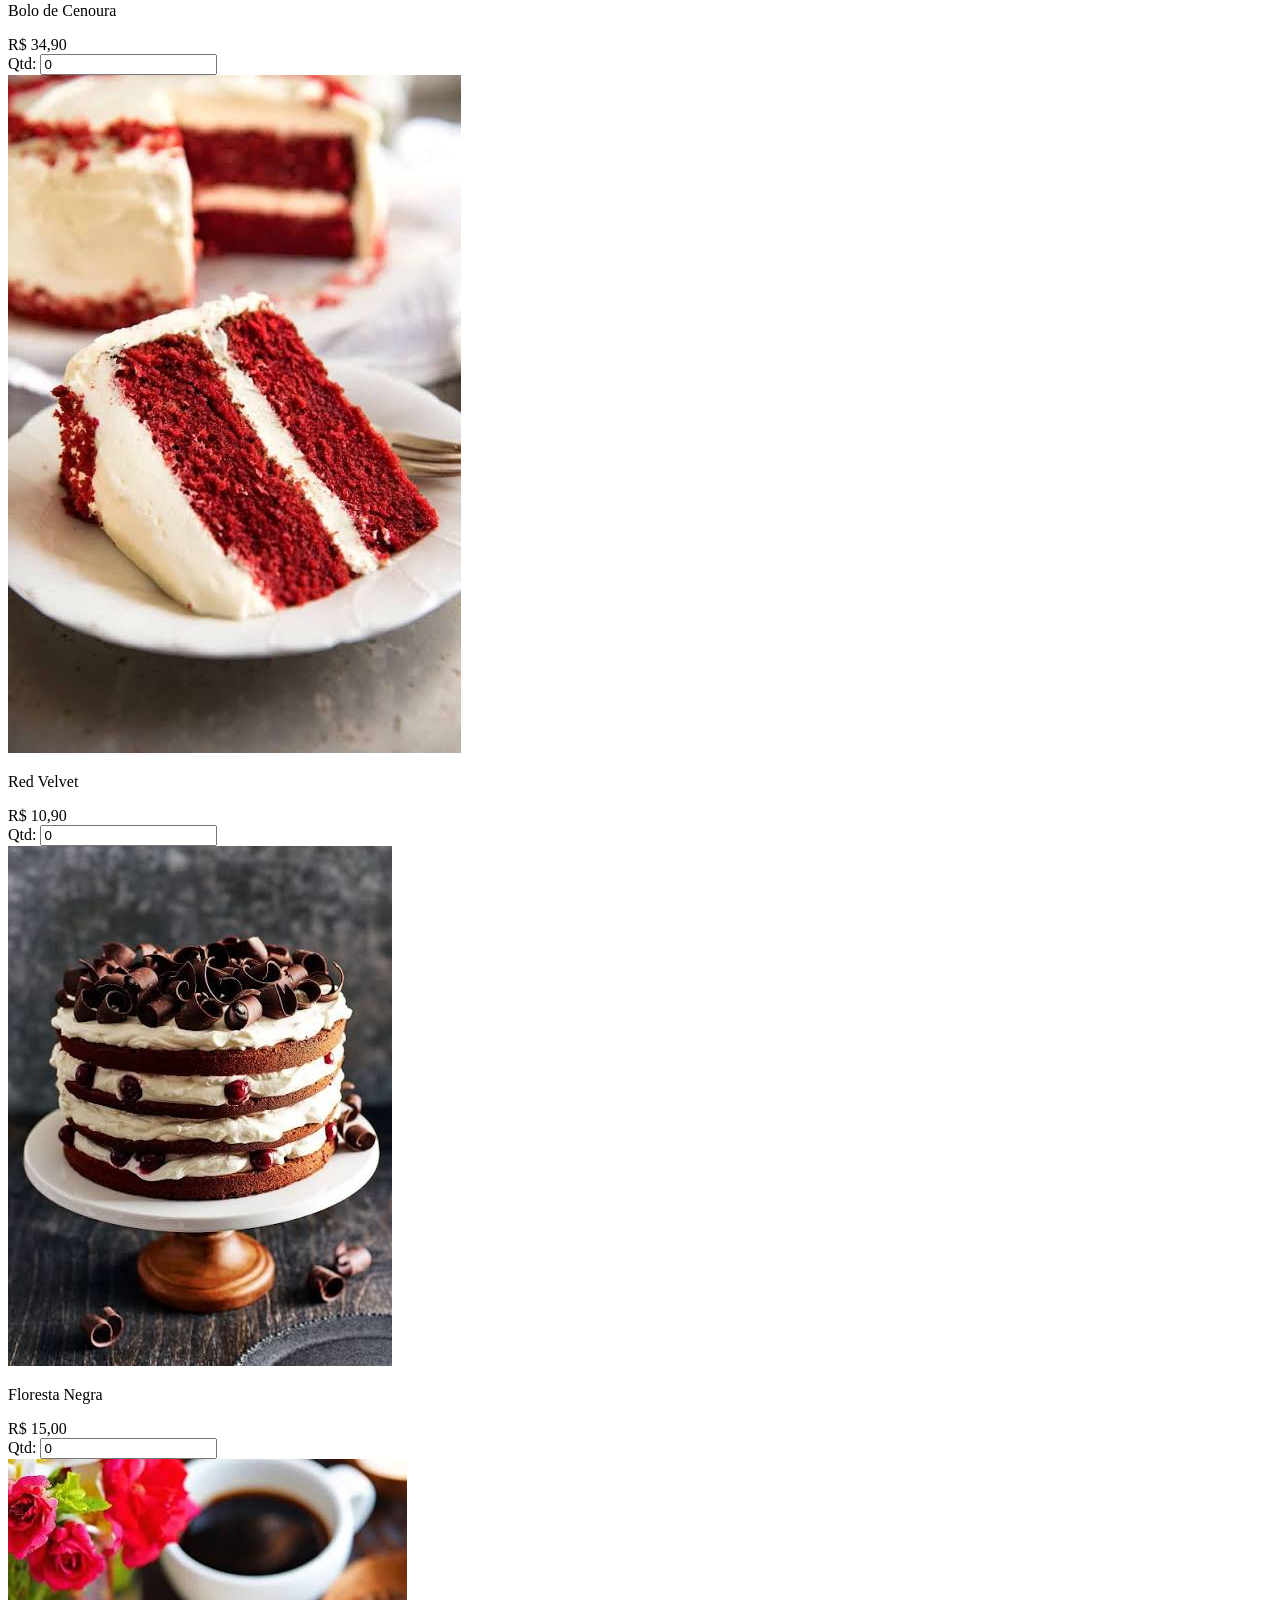
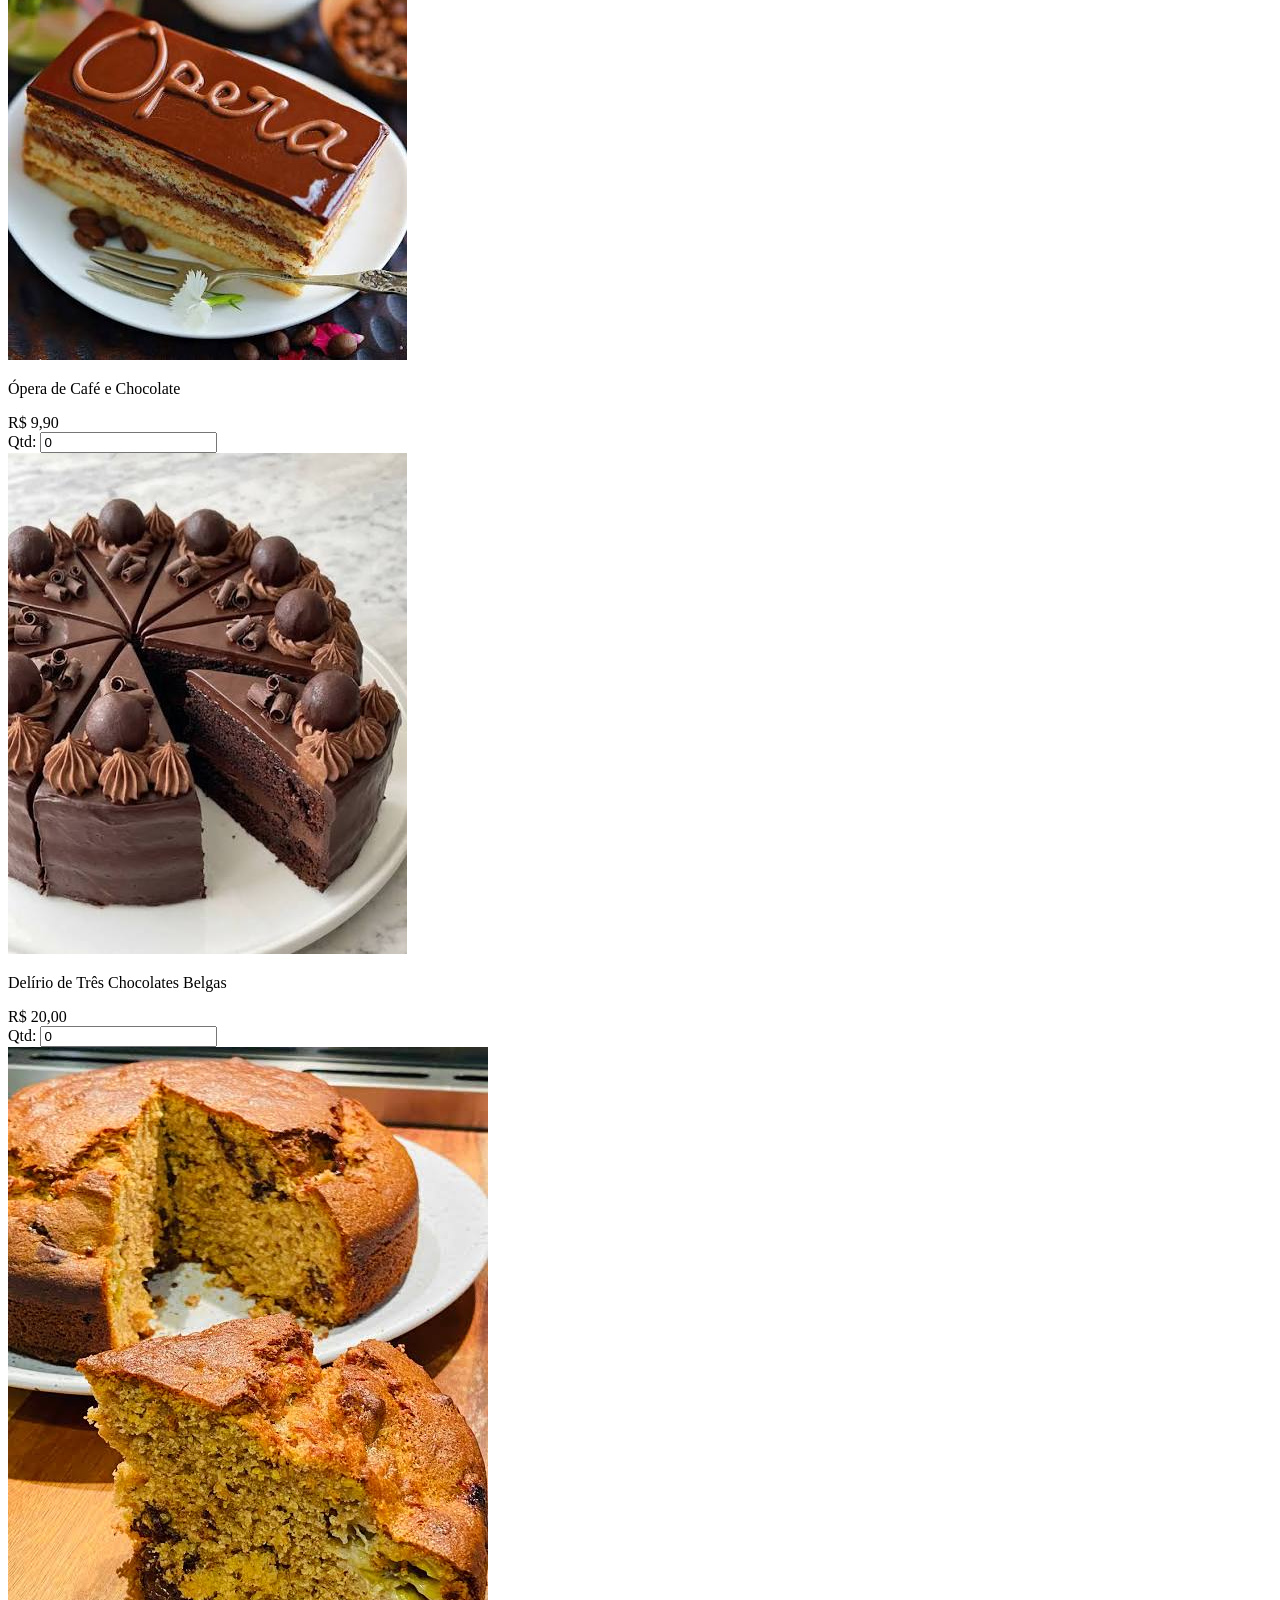
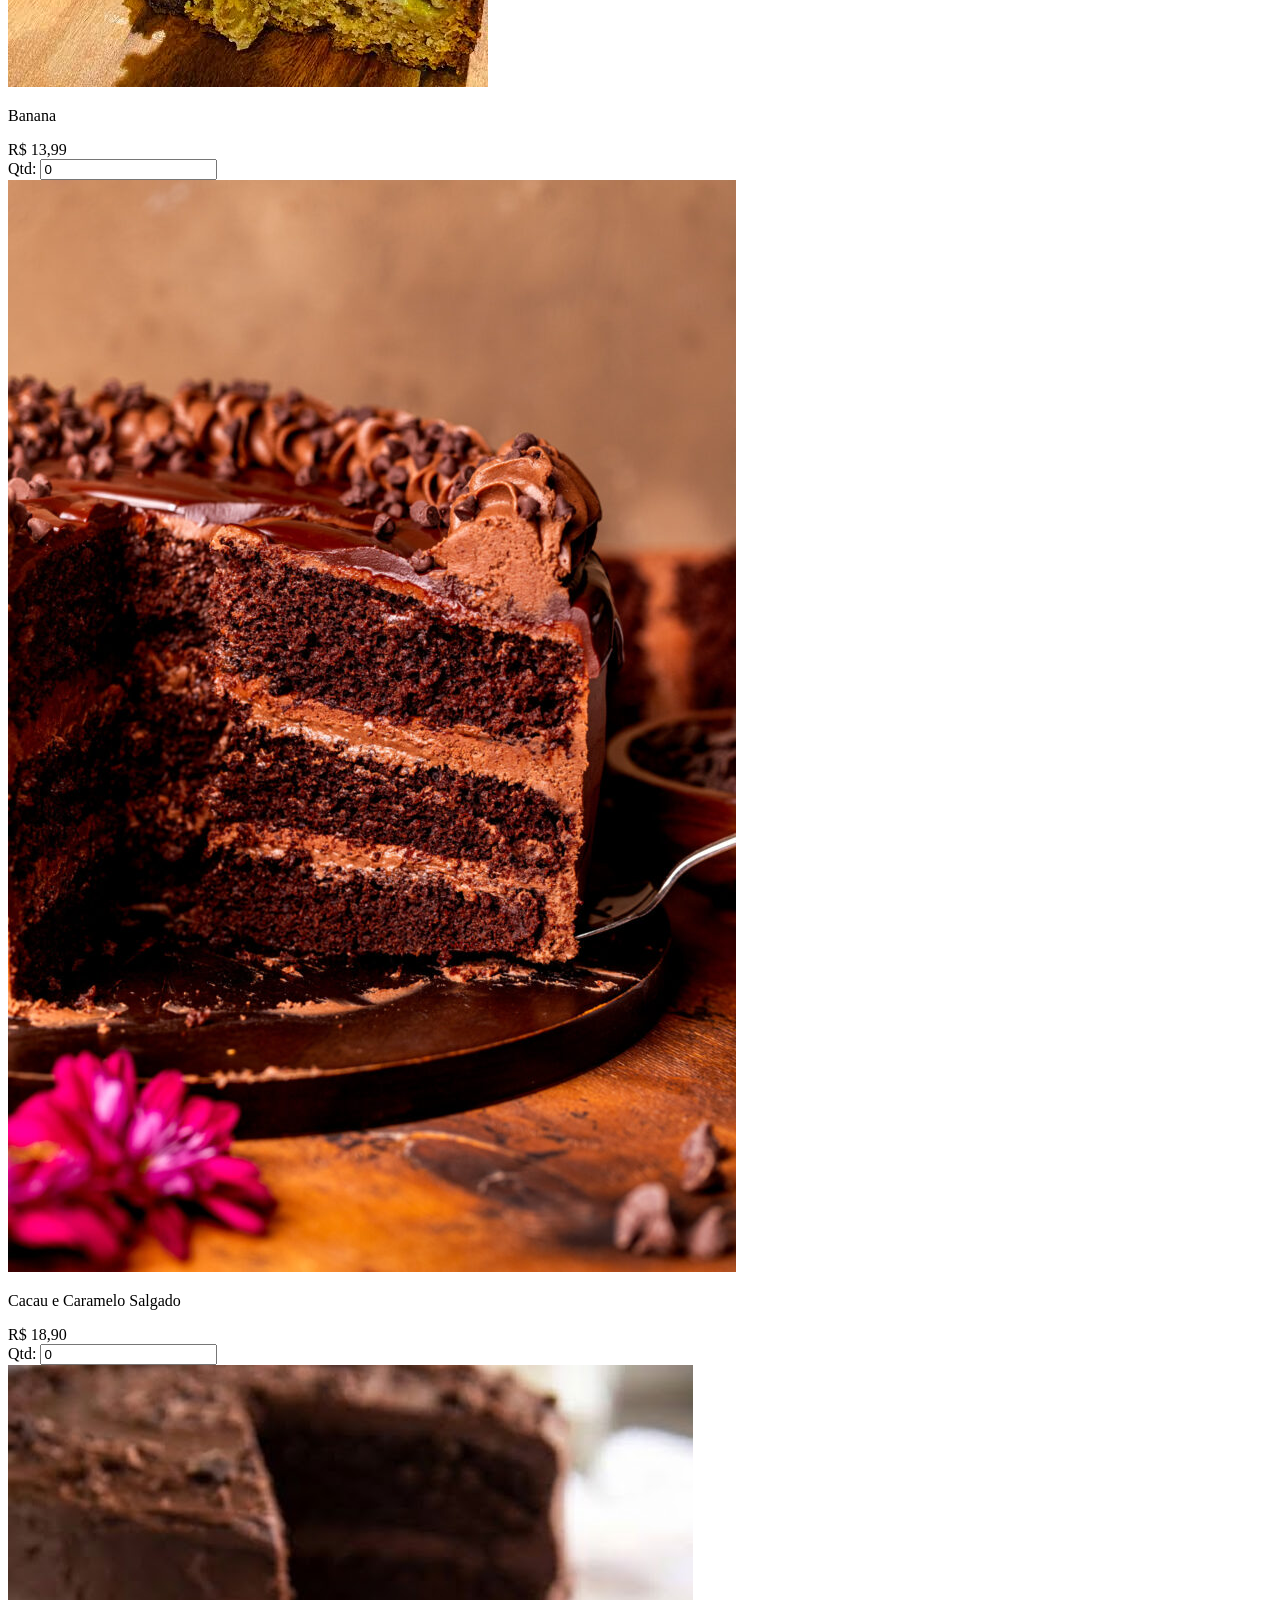
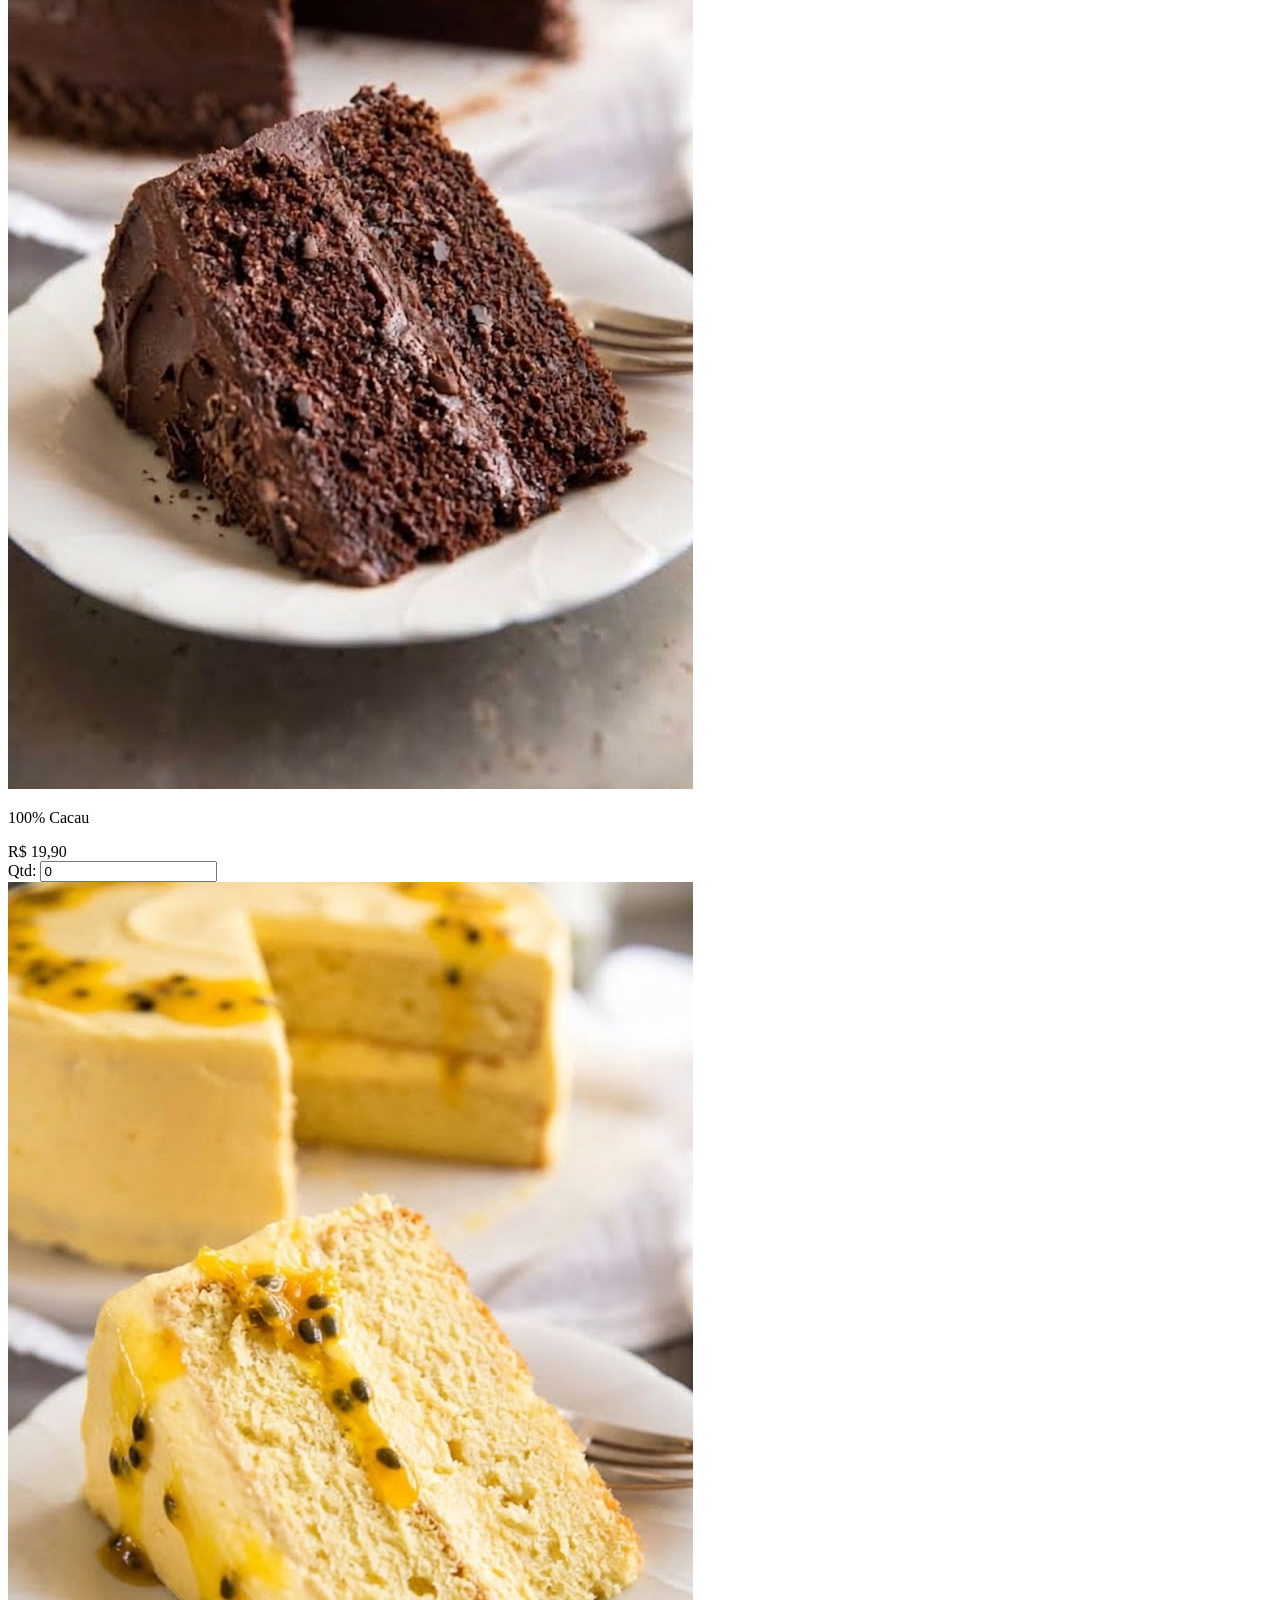
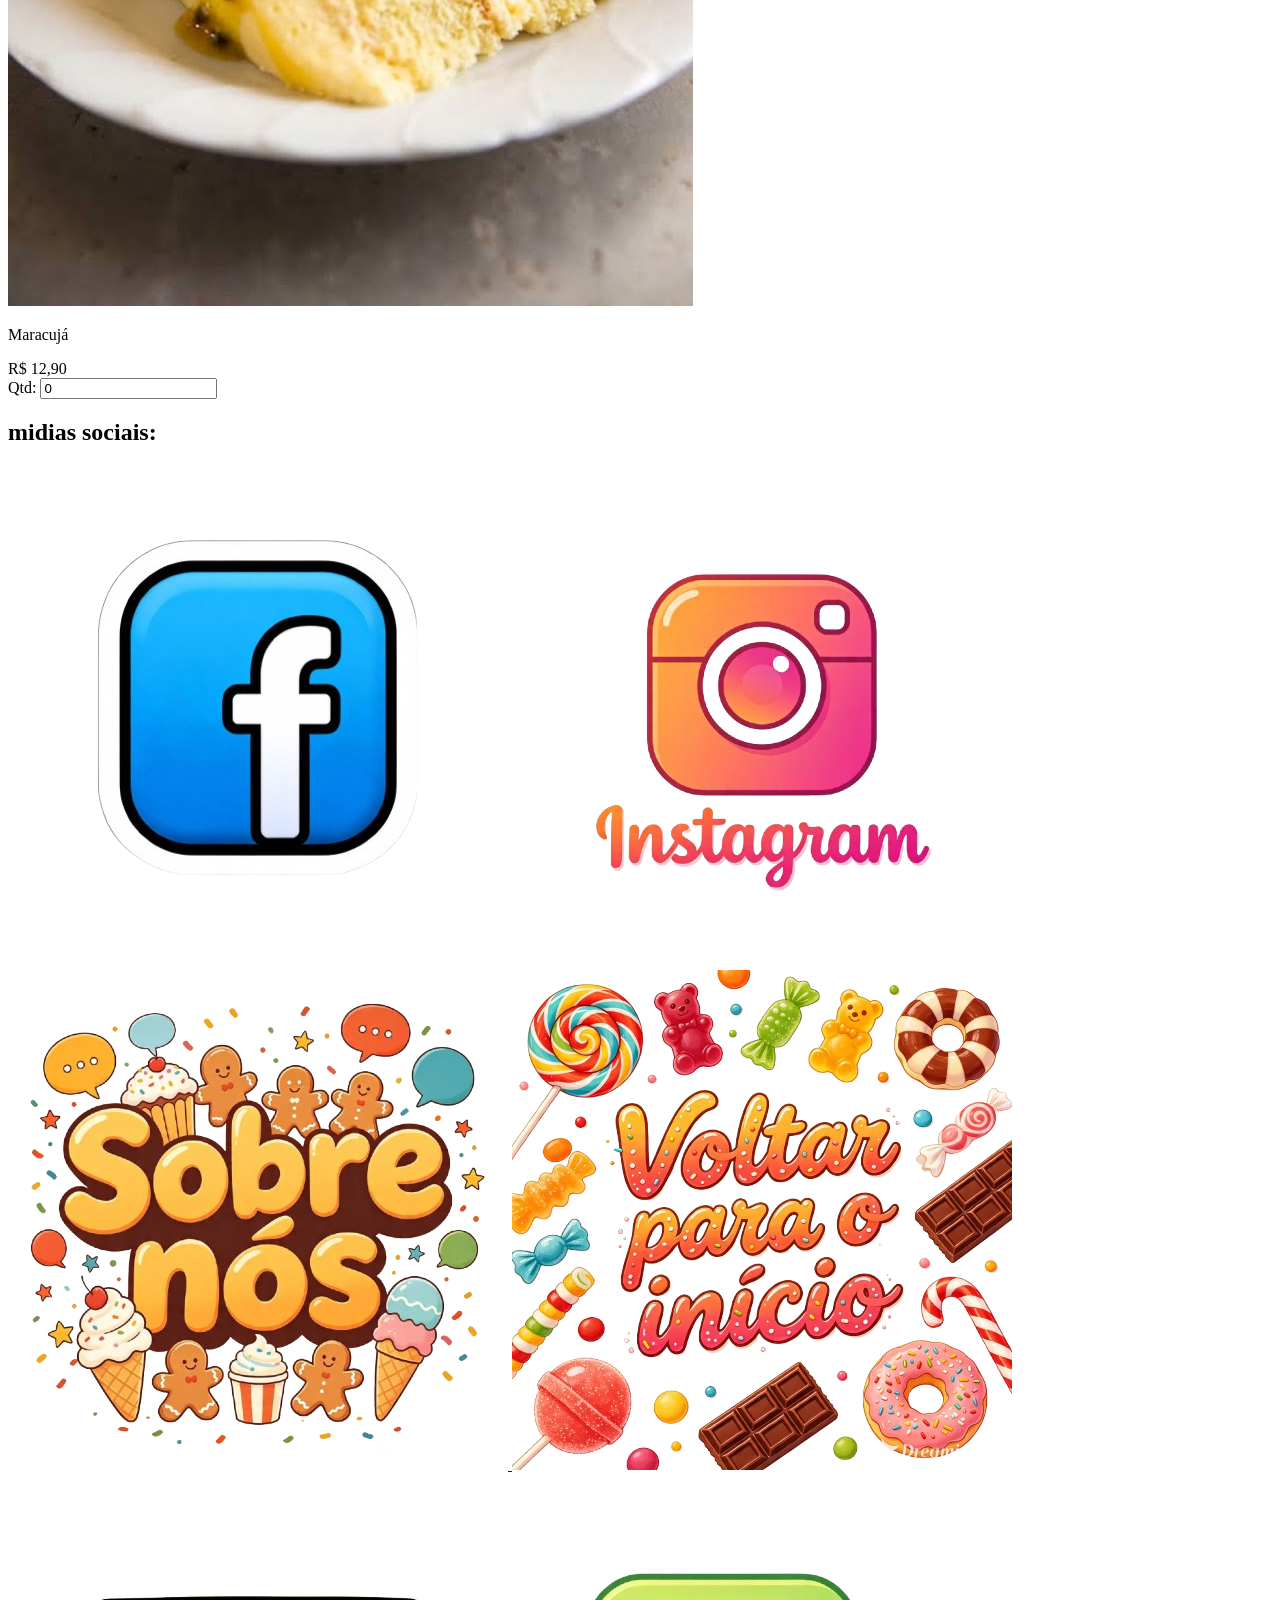
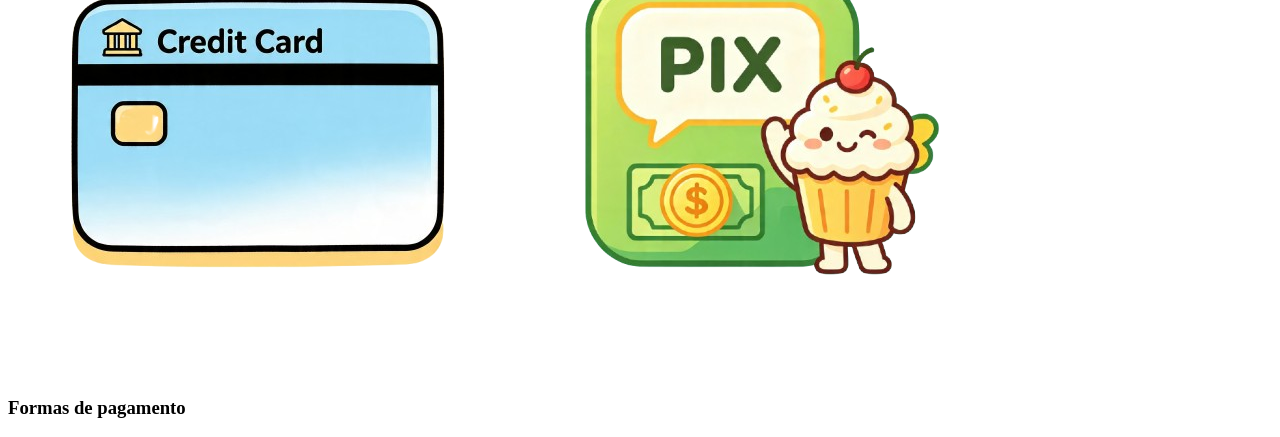
==== commit 23d6687e: "adicionando donuts" ====
--- a/PUBLIC/cakes.html
+++ b/PUBLIC/cakes.html
@@ -3,9 +3,10 @@
 <head>
     <meta charset="UTF-8">
     <meta name="viewport" content="width=device-width, initial-scale=1.0">
-    <title>CandyLand-Pudins</title>
+    <title>CandyLand-Bolos</title>
     <link rel="stylesheet" href="../css/padrao.css">
     <link rel="stylesheet" href="../css/menu.css">
+    <link rel="icon" href="../images/default-images/logo.ico" type="image/x-icon" />
 </head>
 <body>
      <header class="topo">
@@ -91,7 +92,7 @@
               
               <div class="div-menu">
                 <img src="../images/cakes-images/dark-night-of-cocoa-and-salted-caramel.jpg" alt="Noite Escura de Cacau e Caramelo Salgado" class="img-menu">
-                <p class="name-menu">Noite Escura de Cacau e Caramelo Salgado</p>
+                <p class="name-menu">Cacau e Caramelo Salgado</p>
                 <span class="price">R$ 18,90</span>
               
                 <div class="quantity-counter">
@@ -101,7 +102,7 @@
               </div>
               
               <div class="div-menu">
-                <img src=".." alt="100% cacau"
+                <img src="../images/cakes-images/cacau.jpg" alt="100% cacau"
                   class="img-menu">
                 <p class="name-menu">100% Cacau</p>
                 <span class="price">R$ 19,90</span>
@@ -113,7 +114,7 @@
 </div>
 
               <div class="div-menu">
-                <img src=".." alt="Maracujá" class="img-menu">
+                <img src="../images/cakes-images/maracuja-cake.jpg" alt="Maracujá" class="img-menu">
                 <p class="name-menu">Maracujá</p>
                 <span class="price">R$ 12,90</span>
               
